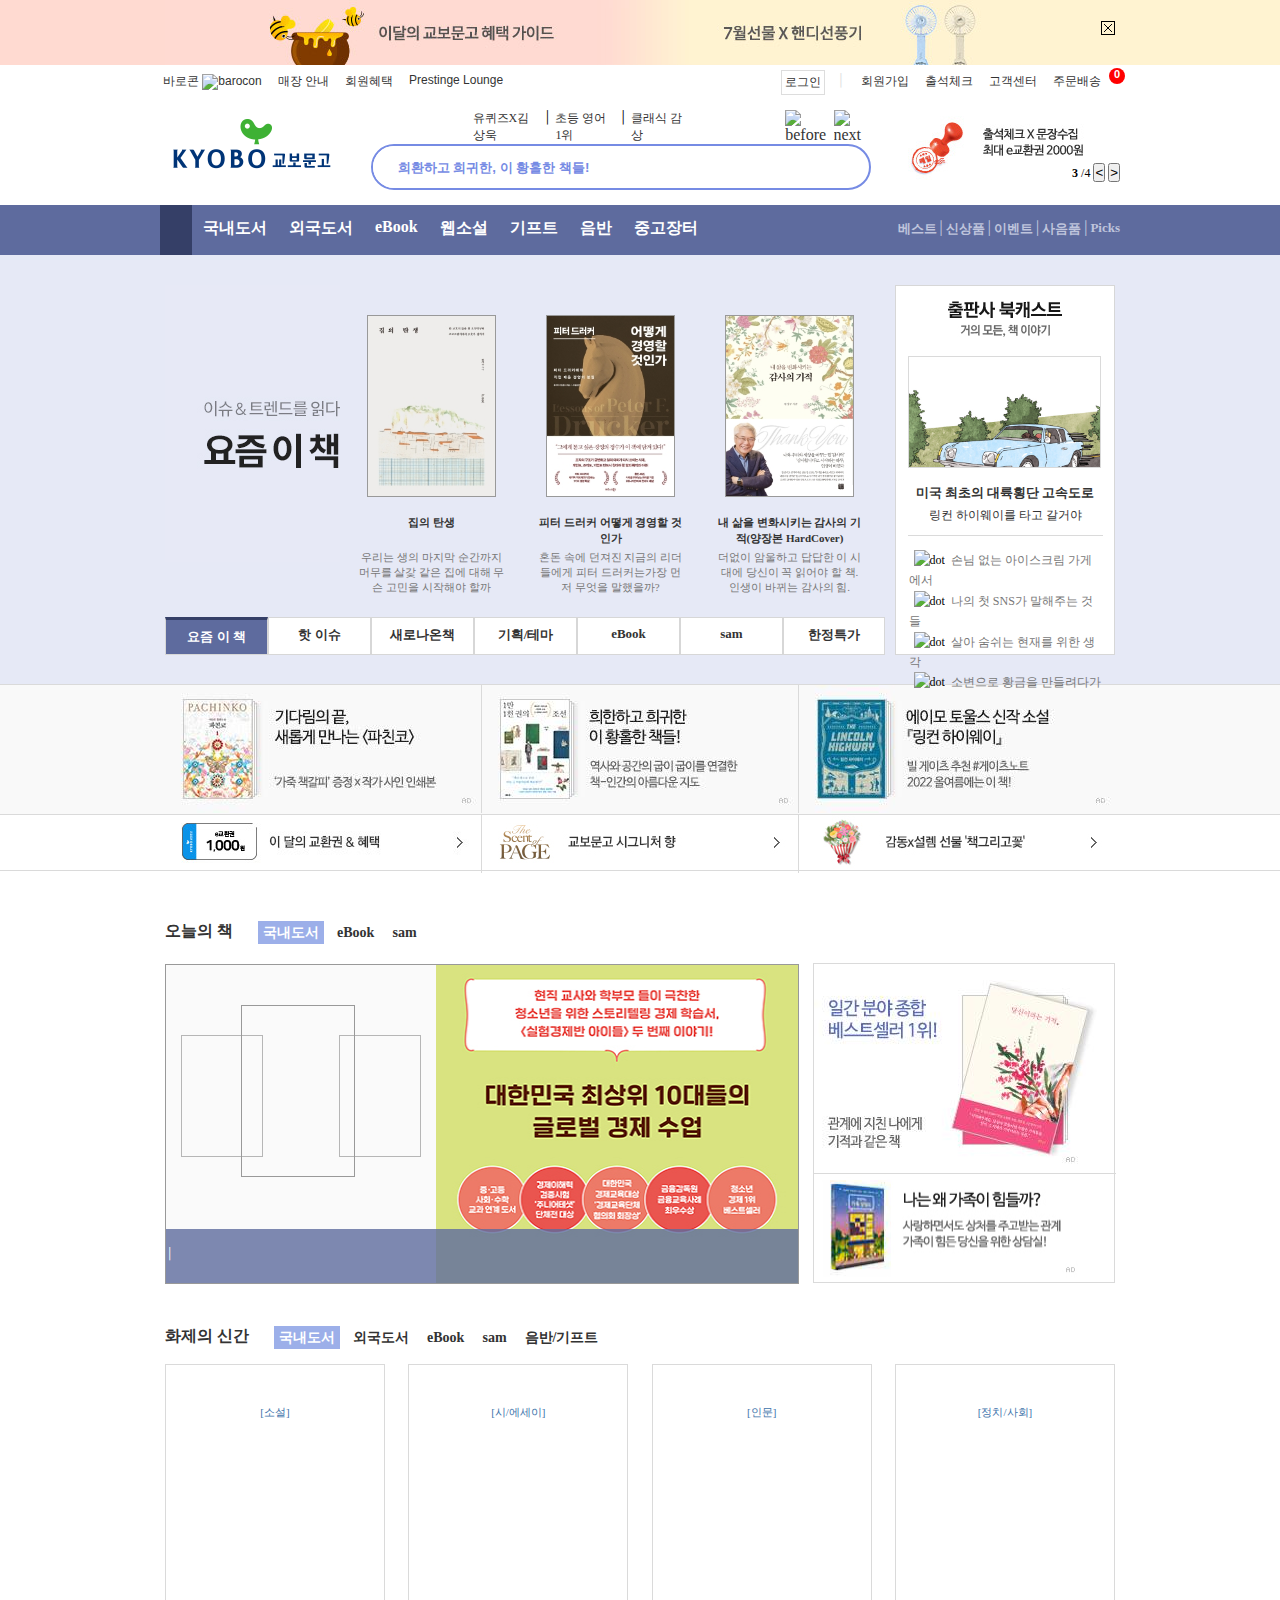
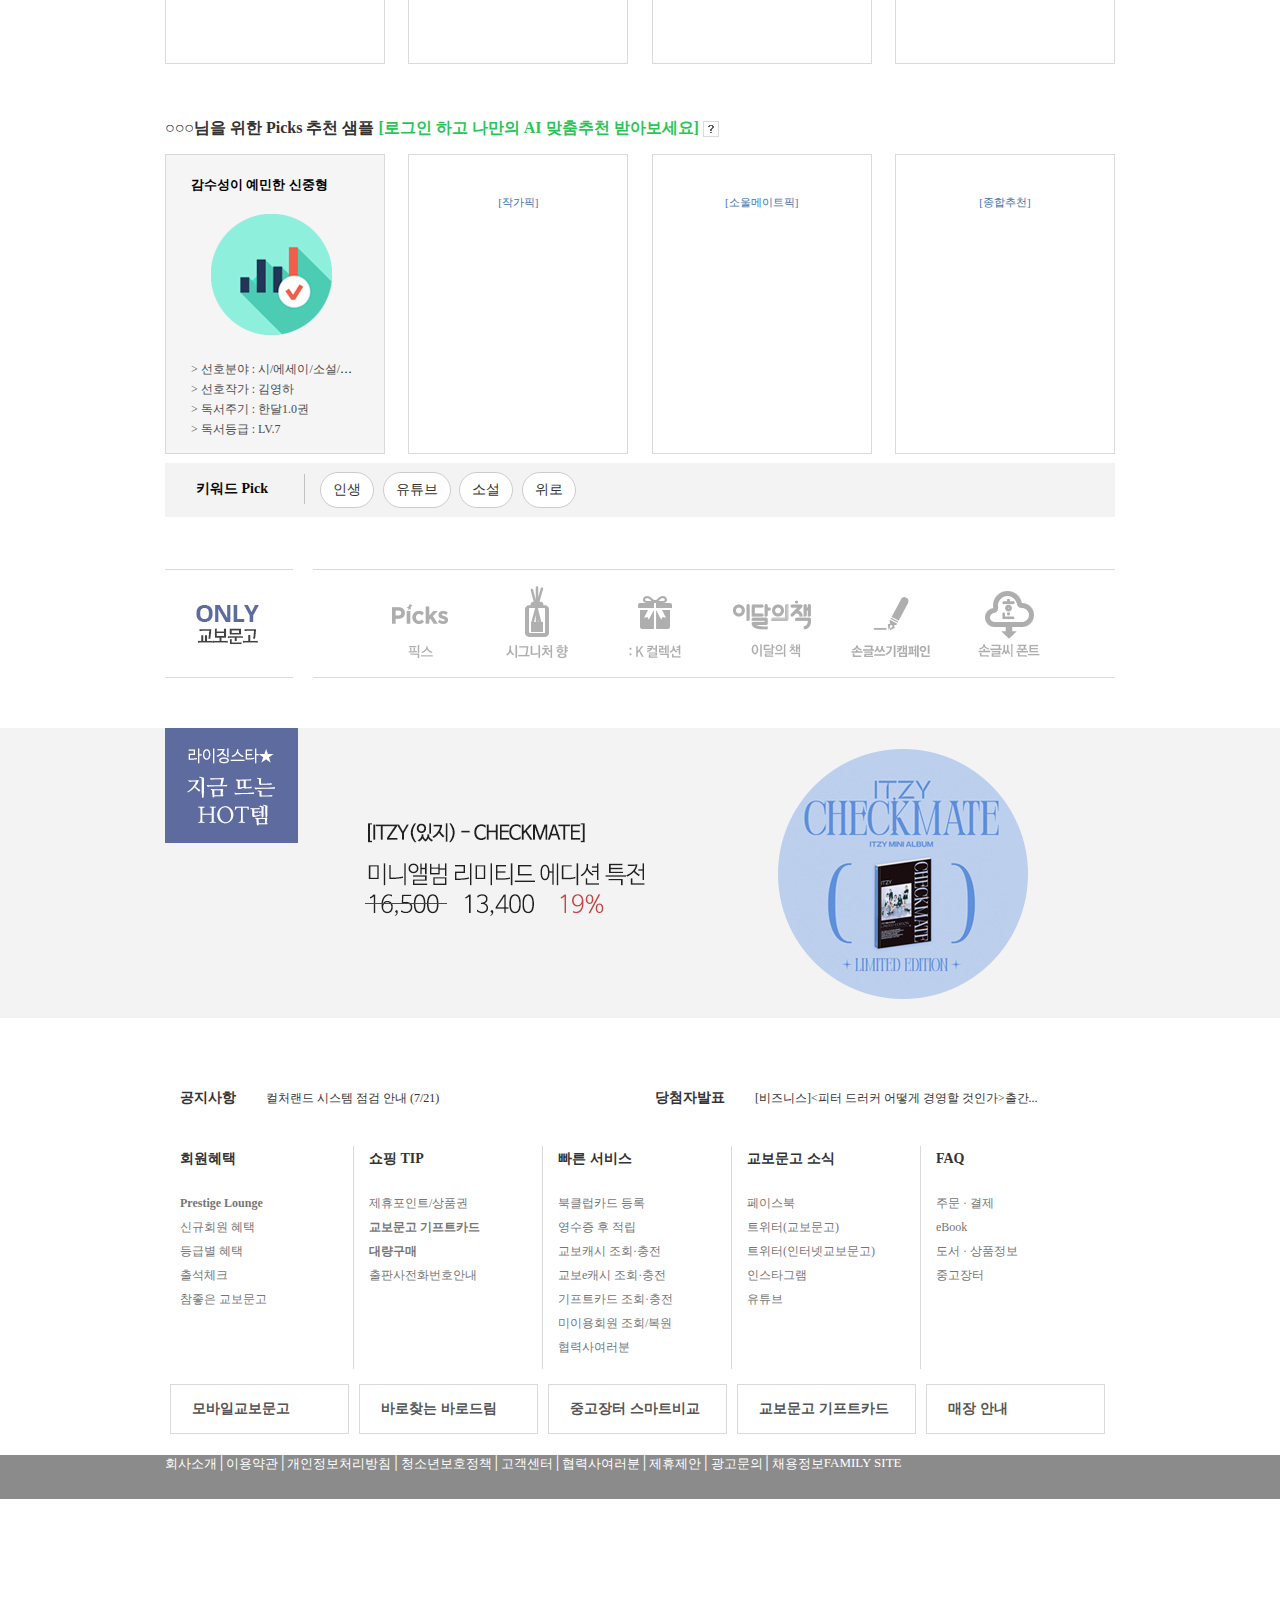
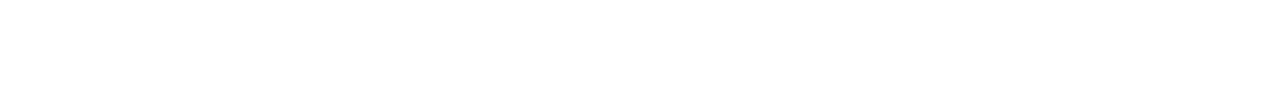
==== index.html @ eb82c607 "project05" ====
<!DOCTYPE html>
<html lang="ko">
<head>
    <meta charset="UTF-8">
    <meta http-equiv="X-UA-Compatible" content="IE=edge">
    <meta name="viewport" content="width=device-width, initial-scale=1.0">
    <title>교보문고</title>

    <link href="img/CI_wordmark.green.png" rel="shortcut icon" type="image/x-icon">
    <link rel="stylesheet" href="https://use.fontawesome.com/releases/v6.0.0/css/all.css">
    <link rel="stylesheet" href="css/index.css">
</head>

<body>
    <!-- header&nav -->
    <header>
        <div class="advertisement">
            <div class="banner">
                <img src="img/bnD_top1.jpg" alt="배너">
                <div class="close">
                    <img src="img/btn_close.gif" alt="close">
                </div>
            </div>
            <div class="banner_color"></div>
        </div>

        <div class="top_head">
            <div class="top">
                <div class="nav">
                    <div class="nav_left">
                        <ul>
                            <li><a href="#">바로콘 <img src="http://image.kyobobook.co.kr/ink/images/gnb/icon_off2.gif" alt="barocon"></a></li>
                            <li><a href="#">매장 안내 <i class="fa-solid fa-angle-down"></i></a></li>
                            <li><a href="#">회원혜택 <i class="fa-solid fa-angle-down"></i></a></li>
                            <li><a href="#">Prestinge Lounge</a></li>
                        </ul>
                    </div>
                    <div class="nav_right">
                        <ul>
                            <li class="login"><a href="#">로그인</a></li>
                            <li class="line">│</li>
                            <li class="nav_hover"><a href="#">회원가입</a></li>
                            <li class="nav_hover"><a href="#">출석체크</a></li>
                            <li class="nav_hover"><a href="#">고객센터</a></li>
                            <li class="nav_hover"><a href="#">주문배송</a></li>
                            <li><a href="#"><i class="fa-solid fa-cart-shopping"></i><span class="count">0</span></a></li>
                        </ul>
                    </div>
                </div>

                <div class="logo_main">
                    <div class="logo">
                        <a href="#"><img src="img/CI_signature.logo.png" alt="logo"></a>
                    </div>

                    <div class="search">
                        <div class="wordlist">
                            <ul>
                                <li class="hover_a"><a href="#">유퀴즈X김상욱</a></li>
                                <li>│</li>
                                <li class="hover_a"><a href="#">초등 영어 1위</a></li>
                                <li>│</li>
                                <li class="hover_a"><a href="#">클래식 감상</a></li>
                            </ul>
                            <a href="#" class="bt_margin"><img src="http://image.kyobobook.co.kr/ink/images/welcome/btn_left.gif" alt="before"></a>
                            <a href="#"><img src="http://image.kyobobook.co.kr/ink/images/welcome/btn_right.gif" alt="next"></a>
                        </div>

                        <div class="searchbar">
                            <input type="text"  placeholder="희환하고 희귀한, 이 황홀한 책들!">
                            <a href="#"><i class="fa-solid fa-magnifying-glass"></i></a>
                        </div>
                    </div>

                    <div class="ad">
                        <div class="ad_banner">
                        <a href="#"><img src="img/bnD_w03.jpg" alt="banner"></a>
                        </div>
                        <div class="list_button">
                            <span class="page">
                                <strong class="current">3</strong>
                                /4
                            </span>
                            <button type="button" class="btn_prev">&lt;</button>
                            <button type="button" class="btn_next">&gt;</button>
                        </div>
                    </div>
                </div>
            </div>
        </div>

        <div class="main_list">
            <div class="container">
                <ul class="item1">
                    <li><i class="fa-solid fa-bars"></i></li>
                    <li><a href="#">국내도서</a></li>
                    <li><a href="#">외국도서</a></li>
                    <li class="ebook"><a href="#">eBook</a> <i class="fa-solid fa-angle-down"></i></li>
                    <li><a href="#">웹소설</a></li>
                    <li class="gift"><a href="#">기프트</a> <i class="fa-solid fa-angle-down"></i></li>
                    <li class="album"><a href="#">음반</a> <i class="fa-solid fa-angle-down"></i></li>
                    <li><a href="#">중고장터</a></li>
                    <li class="plus"><i class="fa-regular fa-square-plus"></i></li>
                </ul>

                <ul class="item2">
                    <li class="underline"><a href="#">베스트</a></li>
                    <li>│</li>
                    <li  class="underline"><a href="#">신상품</a></li>
                    <li>│</li>
                    <li  class="underline"><a href="#">이벤트</a></li>
                    <li>│</li>
                    <li  class="underline"><a href="#">사음품</a></li>
                    <li>│</li>
                    <li  class="underline"><a href="#">Picks</a></li>
                </ul>
            </div>
        </div>
    </header>




    <!-- bg_wellcome_1 -->
    <div class="bg_wellcome_1">
        <div class="content_top">
            <div class="mainEvent1">
                <a href="#" class="title_text"><img src="img/bnL_39.jpg" alt="title"></a>
                <a href="#" class="link_book">
                    <img src="img/l9791190920216.jpg" alt="book">
                    <strong>집의 탄생</strong>
                    <span>우리는 생의 마지막 순간까지 머무를 살갗 같은 집에 대해 무슨 고민을 시작해야 할까</span>
                </a>
                <a href="#" class="link_book">
                    <img src="img/l9791162542842.jpg" alt="book">
                    <strong>피터 드러커 어떻게 경영할 것인가</strong>
                    <span>혼돈 속에 던져진 지금의 리더들에게 피터 드러커는가장 먼저 무엇을 말했을까?</span>
                </a>
                <a href="#" class="link_book">
                    <img src="img/l9791191669299.jpg" alt="book">
                    <strong>내 삶을 변화시키는 감사의 기적(양장본 HardCover)</strong>
                    <span>더없이 암울하고 답답한 이 시대에 당신이 꼭 읽어야 할 책. 인생이 바뀌는 감사의 힘.</span>
                </a>
            </div>

            <ul class="category">
                <li><a href="#">요즘 이 책</a></li>
                <li><a href="#">핫 이슈</a></li>
                <li><a href="#">새로나온책</a></li>
                <li><a href="#">기획/테마</a></li>
                <li><a href="#">eBook</a></li>
                <li><a href="#">sam</a></li>
                <li><a href="#">한정특가</a></li>
            </ul>

            <div class="bookcast">
                <h2>
                    <a href="#"><img src="img/title_bookcast.gif" alt="bookcast"></a>
                </h2>
                <div class="box1">
                    <div class="imgbox">
                        <a href="#"><img src="img/bn_10.jpg" alt="book" class="carimg"></a>
                    </div>
                    <div class="title"><a href="#">미국 최초의 대륙횡단 고속도로</a></div>
                    <div class="summary"><a href="#">링컨 하이웨이를 타고 갈거야</a></div>
                </div>
                <ul class="bookcast_list">
                    <li><img src="http://image.kyobobook.co.kr/ink/images/common/bul_square_small.gif" alt="dot"><a href="#">손님 없는 아이스크림 가게에서</a></li>
                    <li><img src="http://image.kyobobook.co.kr/ink/images/common/bul_square_small.gif" alt="dot"><a href="#">나의 첫 SNS가 말해주는 것들</a></li>
                    <li><img src="http://image.kyobobook.co.kr/ink/images/common/bul_square_small.gif" alt="dot"><a href="#">살아 숨쉬는 현재를 위한 생각</a></li>
                    <li><img src="http://image.kyobobook.co.kr/ink/images/common/bul_square_small.gif" alt="dot"><a href="#">소변으로 황금을 만들려다가</a></li>
                </ul>
            </div>
        </div>
    </div>



    
    <!-- bg_wellcome_2 -->
    <div class="bg_wellcome_2">
        <div class="adlist">
            <div class="ad_wellcome01">
                <a href="#"><img src="img/kyobo_welcome_lefttop.jpg" alt="ad"></a>
            </div>
            <div class="ad_wellcome01">
                <a href="#"><img src="img/WM_1.jpg" alt="ad"></a>
            </div>
            <div class="ad_wellcome01">
                <a href="#"><img src="img/w01.jpg" alt="ad"></a>
            </div>
        </div>
    </div>




    <!-- bg_wellcome_3 -->
    <div class="bg_wellcome_3">
        <div class="bnlist">
            <div class="ad_wellcome02">
                <a href="#"><img src="img/bnO_02.jpg" alt="bn"></a>
            </div>
            <div class="ad_wellcome02">
                <a href="#"><img src="img/bnK_w02.jpg" alt="bn"></a>
            </div>
            <div class="ad_wellcome02">
                <a href="#"><img src="img/bnG_w02.jpg" alt="bn"></a>
            </div>
        </div>
    </div>




    <!-- bg_wellcome_4 -->
    <div class="bg_wellcome_4">
        <div class="main_both">
            <div class="box_wellcome_kyobo">
                <h2><a href="#">오늘의 책</a></h2>
                <div class="mini">
                    <a href="#"><h3>국내도서</h3></a>
                    <a href="#"><h3>eBook</h3></a>
                    <a href="#"><h3>sam</h3></a>
                </div>
                <div class="section_first">
                    <div class="change">
                        <div class="change_book">
                            <ul class="tap_wellcome_kyobo">
                                <li class="book_1"></li>
                                <li class="book_2"></li>
                                <li class="book_3"></li>
                            </ul>
                        </div>

                        <div class="card_news">
                            <ul class="card_ad">
                                <li><img src="img/9791187512691_1.jpg" alt="card"></li>
                                <li><img src="img/9791187512691_2.jpg" alt="card"></li>
                                <li><img src="img/9791187512691_3.jpg" alt="card"></li>
                                <li><img src="img/9791187512691_4.jpg" alt="card"></li>
                                <li><img src="img/9791187512691_5.jpg" alt="card"></li>
                                <li><img src="img/9791187512691_6.jpg" alt="card"></li>
                            </ul>
                        </div>

                        <div class="change_title">
                            <div class="card_news_title">
                                <a href="#" class="ajax_title"></a>
                            </div>
                            <div class="card_news_author">
                                <span class="cn_author"></span>
                                <span>│</span>
                                <span class="cn_publisher"></span>
                            </div>
                        </div>
                    </div>
                </div>
            </div>
    
            <div class="best_ad">
                <div class="day_ad">
                    <div class="day_ad_top">
                        <a href="#"><img src="img/kb_bigwide.jpg" alt="ad"></a>
                    </div>
                    <div class="day_ad_bottom">
                        <a href="#"><img src="img/e07086.jpg" alt="ad"></a>
                    </div>
                </div>
            </div>
        </div>
    </div>




    <!-- bg_wellcome_5 -->
    <div class="bg_wellcome_5">
        <div class="sub_both">
            <div class="box_kyobo">
                <h2><a href="#">화제의 신간</a></h2>
                <div class="mini_kb">
                    <a href="#"><h3>국내도서</h3></a>
                    <a href="#"><h3>외국도서</h3></a>
                    <a href="#"><h3>eBook</h3></a>
                    <a href="#"><h3>sam</h3></a>
                    <a href="#"><h3>음반/기프트</h3></a>
                </div>
                <div class="new_book_kblist1">
                    <div class="kblist">
                        <a href="#" class="new_book_box1"></a>
                        <p class="group">[소설]</p>
                        <h4 class="kblist_title1"></h4>
                    </div>
                    <div class="kblist">
                        <a href="#" class="new_book_box2"></a>
                        <p class="group">[시/에세이]</p>
                        <h4 class="kblist_title2"></h4>
                    </div>
                    <div class="kblist">
                        <a href="#" class="new_book_box3"></a>
                        <p class="group">[인문]</p>
                        <h4 class="kblist_title3"></h4>
                    </div>
                    <div class="kblist">
                        <a href="#" class="new_book_box4"></a>
                        <p class="group">[정치/사회]</p>
                        <h4 class="kblist_title4"></h4>
                    </div>
                </div>
            </div>
        </div>
    </div>




    <!-- bg_wellcome_6 -->
    <div class="bg_wellcome_6">
        <div class="recommend_middle">
            <div class="recommend_box">
                <h2>
                    <a href="#">○○○님을 위한 Picks 추천 샘플</a>
                    <span>[로그인 하고 나만의 AI 맞춤추천 받아보세요]</span>
                    <a href="#"><img src="img/btn_question.gif" alt="question"></a>
                </h2>
                <div class="sample_kyobo">
                    <div class="not_sample">
                        <div class="my_pick">
                            <strong>감수성이 예민한 신중형</strong>
                            <img src="img/bg_picks.png" alt="bg">
                            <ul>
                                <li><a href="#">&gt; 선호분야 : 시/에세이/소설/인문</a></li>
                                <li><a href="#">&gt; 선호작가 : 김영하</a></li>
                                <li><a href="#">&gt; 독서주기 : 한달1.0권</a></li>
                                <li><a href="#">&gt; 독서등급 : LV.7</a></li>
                            </ul>
                        </div>
                    </div>
                    <div class="sample">
                        <a href="#" class="sample_box1"></a>
                        <p class="group">[작가픽]</p>
                        <h4 class="splist_title1"></h4>
                    </div>
                    <div class="sample">
                        <a href="#" class="sample_box2"></a>
                        <p class="group">[소울메이트픽]</p>
                        <h4 class="splist_title2"></h4>
                    </div>
                    <div class="sample">
                        <a href="#" class="sample_box3"></a>
                        <p class="group">[종합추천]</p>
                        <h4 class="splist_title3"></h4>
                    </div>
                </div>
                <div class="keyword">
                    <strong>키워드 Pick</strong>
                    <div class="book_keyword">
                        <a href="#">인생</a>
                        <a href="#">유튜브</a>
                        <a href="#">소설</a>
                        <a href="#">위로</a>
                    </div>
                </div>
            </div>
        </div>
    </div>




    <!-- bg_wellcome_7 -->
    <div class="bg_wellcome_7">
        <div class="only_box">
            <h2 class="box_title">
                <img src="img/title_only_kyobo.gif" alt="only_kyobo">
            </h2>
            <div class="only_content">
                <ul class="only_list">
                    <li><a href="#"><img src="img/icon_only_19.gif" alt="picks"></a></li>
                    <li><a href="#"><img src="img/icon_only_21.gif" alt="signature"></a></li>
                    <li><a href="#"><img src="img/icon_only_1.gif" alt="collection"></a></li>
                    <li><a href="#"><img src="img/icon_only_22.gif" alt="month"></a></li>
                    <li><a href="#"><img src="img/icon_only_28.gif" alt="handwrite"></a></li>
                    <li><a href="#"><img src="img/icon_only_27.gif" alt="font"></a></li>
                </ul>
                <button type="button" class="only_btn_prev"></button>
                <button type="button" class="only_btn_next"></button>
            </div>
        </div>
    </div>




    <!-- bg_wellcome_8 -->
    <div class="bg_wellcome_8">
        <div class="rising_box">
            <h2 class="rising_title">
                <img src="img/title_hot_zone.gif" alt="">
            </h2>
            <div class="rising_kyobo">
                <div class="tap_list">
                    <a href="#"></a>
                    <a href="#"></a>
                    <a href="#"></a>
                    <a href="#"></a>
                </div>
                <ul class="rising_list">
                    <li><a href="#"><img src="img/bnYN_rs02.jpg" alt="album"></a></li>
                    <li style="display:none"><a href="#"><img src="img/bnYN_rs03.jpg" alt="album"></a></li>
                    <li style="display:none"><a href="#"><img src="img/bnYN_rs02 (1).jpg" alt="album"></a></li>
                    <li style="display:none"><a href="#"><img src="img/bnYN_rs01.jpg" alt="album"></a></li>
                </ul>
                <button type="button" class="rising_btn_prev"></button>
                <button type="button" class="rising_btn_next"></button>
            </div>
        </div>
    </div>




    <!-- bg_wellcome_15 -->
    <div class="bg_wellcome_15">
        <div class="notice_kyobo">
            <div class="box_notice">
                <h2><a href="#">공지사항</a></h2>
                <ul class="notice">
                    <li><a href="#">컬처랜드 시스템 점검 안내 (7/21)</a></li>
                    <li style="display:none;"><a href="#">교보북클럽 회원 개인정보 이용내역 안내</a></li>
                    <li style="display:none;"><a href="#">서비스 종료 및 변경 안내</a></li>
                </ul>
            </div>
            <div class="box_notice">
                <h2><a href="#">당첨자발표</a></h2>
                <ul class="notice">
                    <li><a href="#">[비즈니스]<피터 드러커 어떻게 경영할 것인가>출간...</a></li>
                    <li style="display:none;"><a href="#">교보북클럽 회원 개인정보 이용내역 안내</a></li>
                    <li style="display:none;"><a href="#">서비스 종료 및 변경 안내</a></li>
                </ul>
            </div>

            <div class="box_content">
                <h2><a href="#">회원혜택</a></h2>           
                <ul class="notice_list">
                    <li><a href="#"><strong>Prestige Lounge</strong></a></li>
                    <li><a href="#">신규회원 혜택</a></li>
                    <li><a href="#">등급별 혜택</a></li>
                    <li><a href="#">출석체크</a></li>
                    <li><a href="#">참좋은 교보문고</a></li>
                </ul>
            </div>
            <div class="box_content">
                <h2><a href="#">쇼핑 TIP</a></h2>           
                <ul class="notice_list">
                    <li><a href="#">제휴포인트/상품권</a></li>
                    <li><a href="#"><strong>교보문고 기프트카드</strong></a></li>
                    <li><a href="#"><strong>대량구매</strong></a></li>
                    <li><a href="#">출판사전화번호안내</a></li>
                </ul>
            </div>
            <div class="box_content">
                <h2><a href="#">빠른 서비스</a></h2>           
                <ul class="notice_list">
                    <li><a href="#">북클럽카드 등록</a></li>
                    <li><a href="#">영수증 후 적립</a></li>
                    <li><a href="#">교보캐시 조회·충전</a></li>
                    <li><a href="#">교보e캐시 조회·충전</a></li>
                    <li><a href="#">기프트카드 조회·충전</a></li>
                    <li><a href="#">미이용회원 조회/복원</a></li>
                    <li><a href="#">협력사여러분</a></li>
                </ul>
            </div>
            <div class="box_content">
                <h2><a href="#">교보문고 소식</a></h2>           
                <ul class="notice_list">
                    <li><a href="#">페이스북</a></li>
                    <li><a href="#">트위터(교보문고)</a></li>
                    <li><a href="#">트위터(인터넷교보문고)</a></li>
                    <li><a href="#">인스타그램</a></li>
                    <li><a href="#">유튜브</a></li>
                </ul>
            </div>
            <div class="box_content">
                <h2><a href="#">FAQ</a></h2>           
                <ul class="notice_list">
                    <li><a href="#">주문 · 결제</a></li>
                    <li><a href="#">eBook</a></li>
                    <li><a href="#">도서 · 상품정보</a></li>
                    <li><a href="#">중고장터</a></li>
                </ul>
            </div>

            <div class="notice_link">
                <ul class="box_link">
                    <li><a href="#">모바일교보문고</a></li>
                    <li><a href="#">바로찾는 바로드림</a></li>
                    <li><a href="#">중고장터 스마트비교</a></li>
                    <li><a href="#">교보문고 기프트카드</a></li>
                    <li><a href="#">매장 안내</a></li>
                </ul>
            </div>
        </div>
    </div>




    <!-- footer -->
    <div class="footer">
        <div class="foot_list">
            <div class="ft_content">
                <ul class="ft_list">
                    <li class="ft_hover"><a href="#">회사소개</a></li>
                    <li>│</li>
                    <li class="ft_hover"><a href="#">이용약관</a></li>
                    <li>│</li>
                    <li class="ft_hover ft_under"><a href="#">개인정보처리방침</a></li>
                    <li>│</li>
                    <li class="ft_hover"><a href="#">청소년보호정책</a></li>
                    <li>│</li>
                    <li class="ft_hover"><a href="#">고객센터</a></li>
                    <li>│</li>
                    <li class="ft_hover"><a href="#">협력사여러분</a></li>
                    <li>│</li>
                    <li class="ft_hover"><a href="#">제휴제안</a></li>
                    <li>│</li>
                    <li class="ft_hover"><a href="#">광고문의</a></li>
                    <li>│</li>
                    <li class="ft_hover ft_bg"><a href="#">채용정보</a></li>
                    <li><a href="#">FAMILY SITE</a></li>
                </ul>
            </div>

            <div class="foot_content"></div>
        </div>
    </div>

    <script src="https://ajax.aspnetcdn.com/ajax/jQuery/jquery-3.6.0.min.js"></script>
    <script src="js/ajax.js"></script>
    <script src="js/index.js"></script>
</body>
</html>
---- css/index.css ----
* {
  margin: 0;
  padding: 0;
  box-sizing: border-box;
}

ol, ul, li {
  list-style-type: none;
}

a {
  text-decoration: none;
  color: #333;
}

.advertisement {
  width: 100%;
  height: 65px;
  background-color: rgb(255, 218, 209);
  position: relative;
}
.advertisement .banner {
  width: 950px;
  margin: 0 auto;
  position: relative;
  z-index: 2;
}
.advertisement .banner .close {
  display: inline;
  position: absolute;
  top: 30%;
  right: 0;
  z-index: 3;
  cursor: pointer;
}
.advertisement .banner_color {
  width: 50%;
  height: 65px;
  background-color: rgb(255, 243, 209);
  position: absolute;
  top: 0;
  right: 0;
}

.top_head {
  width: 100%;
  height: 140px;
}
.top_head .top {
  width: 960px;
  height: 140px;
  margin: 0 auto;
}
.top_head .top .nav {
  height: 30px;
  padding-top: 5px;
  font-size: 12px;
  font-family: dotum, sans-serif;
}
.top_head .top .nav .nav_left ul {
  float: left;
}
.top_head .top .nav .nav_left ul li {
  float: left;
  padding: 3px;
  margin-right: 10px;
}
.top_head .top .nav .nav_right ul {
  float: right;
}
.top_head .top .nav .nav_right ul li {
  float: left;
  padding: 3px;
  margin-left: 10px;
  position: relative;
}
.top_head .top .nav .nav_right ul li i {
  font-size: 16px;
}
.top_head .top .nav .nav_right ul li .count {
  background-color: red;
  display: inline-block;
  text-align: center;
  color: #fff;
  width: 16px;
  height: 16px;
  position: absolute;
  top: -2px;
  right: -5px;
  border-radius: 50%;
  font-weight: bold;
  font-size: 11px;
}
.top_head .top .nav .nav_right ul .nav_hover:hover a {
  color: #3c5fdf;
  text-decoration: underline;
}
.top_head .top .nav .nav_right ul .login {
  border: 1px solid #ddd;
}
.top_head .top .nav .nav_right ul .line {
  color: #ddd;
}
.top_head .top .logo_main {
  display: flex;
  align-items: center;
  justify-content: space-between;
  margin-top: 15px;
}
.top_head .top .logo_main .search .wordlist {
  width: 500px;
  display: flex;
}
.top_head .top .logo_main .search .wordlist ul {
  display: flex;
  margin-left: 100px;
  font-size: 12px;
}
.top_head .top .logo_main .search .wordlist ul li {
  margin: 0 2px;
}
.top_head .top .logo_main .search .wordlist ul .hover_a:hover a {
  color: #3c5fdf;
  text-decoration: underline;
}
.top_head .top .logo_main .search .wordlist .bt_margin {
  margin-left: 100px;
}
.top_head .top .logo_main .search .searchbar {
  width: 500px;
  background-color: #fff;
  border: 2px solid rgb(118, 139, 228);
  border-radius: 30px;
  overflow: hidden;
}
.top_head .top .logo_main .search .searchbar input {
  border: none;
  width: 450px;
  height: 42px;
  padding: 10px 10px 10px 25px;
}
.top_head .top .logo_main .search .searchbar input::-moz-placeholder {
  color: rgb(118, 139, 228);
  font-weight: bold;
}
.top_head .top .logo_main .search .searchbar input:-ms-input-placeholder {
  color: rgb(118, 139, 228);
  font-weight: bold;
}
.top_head .top .logo_main .search .searchbar input::placeholder {
  color: rgb(118, 139, 228);
  font-weight: bold;
}
.top_head .top .logo_main .search .searchbar input:focus {
  outline: none;
}
.top_head .top .logo_main .search .searchbar i {
  color: rgb(118, 139, 228);
  font-size: 18px;
}
.top_head .top .ad {
  position: relative;
}
.top_head .top .ad .list_button {
  font-size: 12px;
  position: absolute;
  bottom: 2px;
  right: 0;
}

.main_list {
  width: 100%;
  height: 50px;
  background-color: #5e6b9e;
}
.main_list .container {
  width: 960px;
  height: 50px;
  margin: 0 auto;
  display: flex;
  justify-content: space-between;
}
.main_list .container .item1 {
  color: #bfc4dc;
}
.main_list .container .item1 a {
  color: #fff;
  font-weight: bold;
}
.main_list .container .item1 li {
  padding-top: 13px;
  padding-left: 11px;
  padding-bottom: 13px;
  padding-right: 11px;
  height: 50px;
  float: left;
}
.main_list .container .item1 li:nth-of-type(1) {
  background-color: #353f67;
  color: #fff;
  cursor: pointer;
  font-size: 22px;
  padding-top: 9px;
  padding-left: 16px;
  padding-right: 16px;
}
.main_list .container .item1 li:nth-of-type(9) {
  font-size: 22px;
  cursor: pointer;
  padding-top: 9px;
  padding-left: 18px;
  padding-right: 40px;
}
.main_list .container .item1 .ebook:hover {
  background-color: #fff;
  color: #353f67;
  border: 1px solid #5e6b9e;
  cursor: pointer;
}
.main_list .container .item1 .ebook:hover i {
  transform: rotate(180deg);
}
.main_list .container .item1 .ebook:hover a {
  color: #353f67;
}
.main_list .container .item1 .gift:hover {
  background-color: #fff;
  color: #353f67;
  border: 1px solid #5e6b9e;
  cursor: pointer;
}
.main_list .container .item1 .gift:hover i {
  transform: rotate(180deg);
}
.main_list .container .item1 .gift:hover a {
  color: #353f67;
}
.main_list .container .item1 .album:hover {
  background-color: #fff;
  color: #353f67;
  border: 1px solid #5e6b9e;
  cursor: pointer;
}
.main_list .container .item1 .album:hover i {
  transform: rotate(180deg);
}
.main_list .container .item1 .album:hover a {
  color: #353f67;
}
.main_list .container .item1 .plus:hover {
  background-color: #fff;
  color: #353f67;
  border: 1px solid #5e6b9e;
  cursor: pointer;
}
.main_list .container .item2 {
  color: #bfc4dc;
  font-size: 13px;
  font-weight: bold;
}
.main_list .container .item2 a {
  color: #bfc4dc;
}
.main_list .container .item2 li {
  float: left;
  padding-top: 15px;
}
.main_list .container .item2 .underline:hover a {
  color: #fff;
  text-decoration: underline;
}

.bg_wellcome_1 {
  width: 100%;
  height: 430px;
  background-color: rgb(230, 233, 246);
  padding: 30px;
  border-bottom: 1px solid #dadada;
}
.bg_wellcome_1 .content_top {
  width: 950px;
  height: 370px;
  position: relative;
  margin: 0 auto;
}
.bg_wellcome_1 .content_top .mainEvent1 {
  width: 720px;
  height: 300px;
}
.bg_wellcome_1 .content_top .mainEvent1 .title_text img {
  vertical-align: top;
}
.bg_wellcome_1 .content_top .mainEvent1 .link_book {
  display: inline-block;
  width: 175px;
  height: 310px;
  text-align: center;
  padding: 30px 12px 0;
}
.bg_wellcome_1 .content_top .mainEvent1 .link_book img {
  width: 129px;
  height: 182px;
  border: 1px solid #999;
}
.bg_wellcome_1 .content_top .mainEvent1 .link_book strong {
  display: block;
  font-size: 11px;
  line-height: 16px;
  height: 32px;
  margin-top: 13px;
}
.bg_wellcome_1 .content_top .mainEvent1 .link_book span {
  display: block;
  font-size: 11px;
  color: #777;
  margin-top: 4px;
}
.bg_wellcome_1 .content_top .mainEvent1 .link_book:hover {
  background-color: rgba(0, 0, 0, 0.05);
}
.bg_wellcome_1 .content_top .category {
  width: 720px;
  height: 38px;
  position: absolute;
  bottom: 0;
  font-size: 13px;
  font-weight: bold;
  cursor: pointer;
  background-color: #fff;
}
.bg_wellcome_1 .content_top .category li {
  float: left;
  width: 103px;
  height: 38px;
  text-align: center;
  padding-top: 8px;
  border: 1px solid #d7d7d7;
}
.bg_wellcome_1 .content_top .category li:nth-of-type(1) {
  background-color: #5e6b9e;
  border-top: 3px solid #353f67;
}
.bg_wellcome_1 .content_top .category li:nth-of-type(1) a {
  color: #fff;
}
.bg_wellcome_1 .content_top .category li:nth-of-type(7) {
  width: 102px;
}
.bg_wellcome_1 .content_top .bookcast {
  width: 220px;
  height: 370px;
  background-color: #fff;
  position: absolute;
  top: 0;
  right: 0;
  border: 1px solid #d7d7d7;
  text-align: center;
  padding-top: 15px;
}
.bg_wellcome_1 .content_top .bookcast h2 {
  margin-bottom: 13px;
}
.bg_wellcome_1 .content_top .bookcast .box1 {
  width: 195px;
  height: 180px;
  margin: 0 auto;
  margin-bottom: 14px;
  border-bottom: 1px solid #dadada;
}
.bg_wellcome_1 .content_top .bookcast .box1 .imgbox {
  width: 193px;
  height: 112px;
  overflow: hidden;
  border: 1px solid #dadada;
}
.bg_wellcome_1 .content_top .bookcast .box1 .imgbox img {
  width: 193px;
  margin-top: -38px;
  transition: transform 0.3s linear;
}
.bg_wellcome_1 .content_top .bookcast .box1 .title {
  font-size: 13px;
  font-weight: bold;
  margin-top: 16px;
}
.bg_wellcome_1 .content_top .bookcast .box1 .summary {
  font-size: 12px;
  margin-top: 5px;
  color: #777;
}
.bg_wellcome_1 .content_top .bookcast .box1:hover .carimg {
  transform: scale(1.05);
}
.bg_wellcome_1 .content_top .bookcast .box1:hover .title a {
  text-decoration: underline;
}
.bg_wellcome_1 .content_top .bookcast .bookcast_list {
  font-size: 12px;
  text-align: left;
  width: 193px;
  margin: 0 auto;
}
.bg_wellcome_1 .content_top .bookcast .bookcast_list li {
  line-height: 1.7em;
}
.bg_wellcome_1 .content_top .bookcast .bookcast_list li img {
  margin-right: 6px;
  margin-left: 5px;
}
.bg_wellcome_1 .content_top .bookcast .bookcast_list li a {
  color: #777;
}
.bg_wellcome_1 .content_top .bookcast .bookcast_list li:hover a {
  text-decoration: underline;
}

.bg_wellcome_2 {
  width: 100%;
  height: 130px;
  background-color: #f9f9f9;
  border-bottom: 1px solid #dadada;
}
.bg_wellcome_2 .adlist {
  width: 950px;
  margin: 0 auto;
}
.bg_wellcome_2 .adlist .ad_wellcome01 {
  float: left;
  width: 316px;
  height: 128px;
}
.bg_wellcome_2 .adlist .ad_wellcome01:nth-of-type(2) {
  border-left: 1px solid #dadada;
  border-right: 1px solid #dadada;
  width: 318px;
}

.bg_wellcome_3 {
  width: 100%;
  height: 56px;
  border-bottom: 1px solid #dadada;
}
.bg_wellcome_3 .bnlist {
  width: 950px;
  margin: 0 auto;
}
.bg_wellcome_3 .bnlist .ad_wellcome02 {
  float: left;
}
.bg_wellcome_3 .bnlist .ad_wellcome02:nth-of-type(2) {
  border-left: 1px solid #dadada;
  border-right: 1px solid #dadada;
  width: 318px;
}

.bg_wellcome_4 {
  width: 100%;
}
.bg_wellcome_4 .main_both {
  width: 950px;
  margin: 0 auto;
  position: relative;
}
.bg_wellcome_4 .main_both .box_wellcome_kyobo {
  width: 634px;
  height: 355px;
  margin-top: 50px;
}
.bg_wellcome_4 .main_both .box_wellcome_kyobo h2 {
  float: left;
  font-size: 16px;
  font-weight: bold;
  margin-right: 25px;
}
.bg_wellcome_4 .main_both .box_wellcome_kyobo h2:hover a {
  color: #3c5fdf;
  text-decoration: underline;
}
.bg_wellcome_4 .main_both .box_wellcome_kyobo .mini {
  font-size: 12px;
}
.bg_wellcome_4 .main_both .box_wellcome_kyobo .mini h3 {
  display: inline-block;
  padding: 2px 5px 2px;
  margin-right: 5px;
}
.bg_wellcome_4 .main_both .box_wellcome_kyobo .mini a:nth-of-type(1) h3 {
  background-color: #9cafe9;
  color: #fff;
}
.bg_wellcome_4 .main_both .box_wellcome_kyobo .mini h3:hover {
  background-color: #9cafe9;
  color: #fff;
}
.bg_wellcome_4 .main_both .box_wellcome_kyobo .section_first .change {
  margin-top: 20px;
  width: 634px;
  height: 320px;
  position: relative;
  display: flex;
  justify-content: space-between;
  border: 1px solid #999;
}
.bg_wellcome_4 .main_both .box_wellcome_kyobo .section_first .change .change_book {
  width: 270px;
  height: 318px;
  background-color: #FAFAFA;
  overflow: hidden;
  position: relative;
}
.bg_wellcome_4 .main_both .box_wellcome_kyobo .section_first .change .change_book .tap_wellcome_kyobo li {
  width: 114px;
  height: 172px;
  border: 1px solid #999;
  position: absolute;
  transition: all 0.2s linear;
}
.bg_wellcome_4 .main_both .box_wellcome_kyobo .section_first .change .change_book .tap_wellcome_kyobo li img {
  width: 112px;
  height: 170px;
}
.bg_wellcome_4 .main_both .box_wellcome_kyobo .section_first .change .change_book .tap_wellcome_kyobo .book_1 {
  z-index: 3;
  top: 40px;
  left: 75px;
}
.bg_wellcome_4 .main_both .box_wellcome_kyobo .section_first .change .change_book .tap_wellcome_kyobo .book_2 {
  width: 82px;
  height: 122px;
  opacity: 0.7;
  top: 70px;
  right: 15px;
}
.bg_wellcome_4 .main_both .box_wellcome_kyobo .section_first .change .change_book .tap_wellcome_kyobo .book_2 img {
  width: 80px;
  height: 120px;
}
.bg_wellcome_4 .main_both .box_wellcome_kyobo .section_first .change .change_book .tap_wellcome_kyobo .book_2:hover {
  opacity: 1;
  transform: translateX(1.7px);
}
.bg_wellcome_4 .main_both .box_wellcome_kyobo .section_first .change .change_book .tap_wellcome_kyobo .book_3 {
  width: 82px;
  height: 122px;
  opacity: 0.7;
  top: 70px;
  left: 15px;
}
.bg_wellcome_4 .main_both .box_wellcome_kyobo .section_first .change .change_book .tap_wellcome_kyobo .book_3 img {
  width: 80px;
  height: 120px;
}
.bg_wellcome_4 .main_both .box_wellcome_kyobo .section_first .change .change_book .tap_wellcome_kyobo .book_3:hover {
  opacity: 1;
  transform: translateX(-1.7px);
}
.bg_wellcome_4 .main_both .box_wellcome_kyobo .section_first .change .card_news {
  width: 362px;
  height: 318px;
  overflow: hidden;
}
.bg_wellcome_4 .main_both .box_wellcome_kyobo .section_first .change .card_news .card_ad {
  width: 2200px;
}
.bg_wellcome_4 .main_both .box_wellcome_kyobo .section_first .change .card_news .card_ad li {
  float: left;
}
.bg_wellcome_4 .main_both .box_wellcome_kyobo .section_first .change .card_news .card_ad li img {
  width: 362px;
  height: 318px;
}
.bg_wellcome_4 .main_both .box_wellcome_kyobo .section_first .change .change_title {
  width: 632px;
  height: 54px;
  background-color: rgba(94, 107, 158, 0.8);
  position: absolute;
  bottom: 0;
  color: #fff;
}
.bg_wellcome_4 .main_both .box_wellcome_kyobo .section_first .change .change_title .card_news_title {
  float: left;
  padding-top: 16px;
  padding-left: 12px;
  padding-right: 14px;
  font-size: 14px;
}
.bg_wellcome_4 .main_both .box_wellcome_kyobo .section_first .change .change_title .card_news_title a {
  color: #fff;
}
.bg_wellcome_4 .main_both .box_wellcome_kyobo .section_first .change .change_title .card_news_title a:hover {
  text-decoration: underline;
}
.bg_wellcome_4 .main_both .box_wellcome_kyobo .section_first .change .change_title .card_news_author {
  font-size: 11px;
  padding-top: 18px;
}
.bg_wellcome_4 .main_both .best_ad {
  width: 302px;
  height: 320px;
  border: 1px solid #dadada;
  position: absolute;
  top: 0;
  right: 0;
  margin-top: 42px;
}
.bg_wellcome_4 .main_both .best_ad .day_ad_top {
  width: 302px;
  height: 210px;
  border-bottom: 1px solid #dadada;
}
.bg_wellcome_4 .main_both .best_ad .day_ad_bottom {
  width: 302px;
  height: 110px;
}
.bg_wellcome_4 .main_both .best_ad .day_ad_bottom img {
  width: 268px;
  height: 108px;
}

.bg_wellcome_5 {
  width: 100%;
}
.bg_wellcome_5 .sub_both {
  width: 950px;
  margin: 50px auto 0;
}
.bg_wellcome_5 .sub_both .box_kyobo h2 {
  float: left;
  font-size: 16px;
  font-weight: bold;
  margin-right: 25px;
}
.bg_wellcome_5 .sub_both .box_kyobo h2:hover a {
  color: #3c5fdf;
  text-decoration: underline;
}
.bg_wellcome_5 .sub_both .box_kyobo .mini_kb {
  font-size: 12px;
}
.bg_wellcome_5 .sub_both .box_kyobo .mini_kb h3 {
  display: inline-block;
  padding: 2px 5px 2px;
  margin-right: 5px;
}
.bg_wellcome_5 .sub_both .box_kyobo .mini_kb a:nth-of-type(1) h3 {
  background-color: #9cafe9;
  color: #fff;
}
.bg_wellcome_5 .sub_both .box_kyobo .mini_kb h3:hover {
  background-color: #9cafe9;
  color: #fff;
}
.bg_wellcome_5 .sub_both .box_kyobo .new_book_kblist1 {
  width: 950px;
  height: 309px;
  display: flex;
  align-items: center;
  justify-content: space-between;
  margin-top: 10px;
}
.bg_wellcome_5 .sub_both .box_kyobo .new_book_kblist1 .kblist {
  width: 220px;
  height: 300px;
  border: 1px solid #dadada;
  padding: 30px 25px 0;
  text-align: center;
  transition: border-color 0.2s linear;
}
.bg_wellcome_5 .sub_both .box_kyobo .new_book_kblist1 .kblist img {
  border: 1px solid #888;
}
.bg_wellcome_5 .sub_both .box_kyobo .new_book_kblist1 .kblist .group {
  font-size: 11px;
  color: #3e74ab;
  padding-top: 10px;
}
.bg_wellcome_5 .sub_both .box_kyobo .new_book_kblist1 .kblist .kblist_title1 {
  font-size: 12px;
  padding-top: 10px;
}
.bg_wellcome_5 .sub_both .box_kyobo .new_book_kblist1 .kblist .kblist_title2 {
  font-size: 12px;
  padding-top: 10px;
}
.bg_wellcome_5 .sub_both .box_kyobo .new_book_kblist1 .kblist .kblist_title3 {
  font-size: 12px;
  padding-top: 10px;
}
.bg_wellcome_5 .sub_both .box_kyobo .new_book_kblist1 .kblist .kblist_title4 {
  font-size: 12px;
  padding-top: 10px;
}
.bg_wellcome_5 .sub_both .box_kyobo .new_book_kblist1 .kblist:hover {
  border: 5px solid #5e6b9e;
  padding: 26px 21px 0;
}

.bg_wellcome_6 {
  width: 100%;
}
.bg_wellcome_6 .recommend_middle {
  width: 950px;
  margin: 50px auto 0;
}
.bg_wellcome_6 .recommend_middle .recommend_box {
  width: 950px;
  height: 406px;
}
.bg_wellcome_6 .recommend_middle .recommend_box h2 {
  font-size: 16px;
  font-weight: bold;
}
.bg_wellcome_6 .recommend_middle .recommend_box h2 span {
  color: #2ac557;
}
.bg_wellcome_6 .recommend_middle .recommend_box h2 img {
  vertical-align: middle;
}
.bg_wellcome_6 .recommend_middle .recommend_box h2:hover a {
  color: #3c5fdf;
  text-decoration: underline;
}
.bg_wellcome_6 .recommend_middle .recommend_box .sample_kyobo {
  width: 950px;
  height: 309px;
  display: flex;
  align-items: center;
  justify-content: space-between;
  margin-top: 10px;
}
.bg_wellcome_6 .recommend_middle .recommend_box .sample_kyobo .not_sample {
  width: 220px;
  height: 300px;
  border: 1px solid #dadada;
  padding: 20px 25px 0;
  background-color: #f5f5f5;
}
.bg_wellcome_6 .recommend_middle .recommend_box .sample_kyobo .not_sample .my_pick {
  width: 169px;
}
.bg_wellcome_6 .recommend_middle .recommend_box .sample_kyobo .not_sample .my_pick strong {
  font-size: 13px;
}
.bg_wellcome_6 .recommend_middle .recommend_box .sample_kyobo .not_sample .my_pick img {
  padding: 20px;
}
.bg_wellcome_6 .recommend_middle .recommend_box .sample_kyobo .not_sample .my_pick ul li {
  font-size: 12px;
  line-height: 20px;
  text-overflow: ellipsis;
  overflow: hidden;
  white-space: nowrap;
  font-family: dotum;
}
.bg_wellcome_6 .recommend_middle .recommend_box .sample_kyobo .not_sample .my_pick ul li a {
  color: #4d4d4d;
}
.bg_wellcome_6 .recommend_middle .recommend_box .sample_kyobo .sample {
  width: 220px;
  height: 300px;
  border: 1px solid #dadada;
  padding: 30px 25px 0;
  text-align: center;
  transition: border-color 0.2s linear;
  cursor: pointer;
}
.bg_wellcome_6 .recommend_middle .recommend_box .sample_kyobo .sample img {
  border: 1px solid #888;
}
.bg_wellcome_6 .recommend_middle .recommend_box .sample_kyobo .sample .group {
  font-size: 11px;
  color: #3e74ab;
  padding-top: 10px;
}
.bg_wellcome_6 .recommend_middle .recommend_box .sample_kyobo .sample .splist_title1 {
  font-size: 12px;
  padding-top: 10px;
}
.bg_wellcome_6 .recommend_middle .recommend_box .sample_kyobo .sample .splist_title2 {
  font-size: 12px;
  padding-top: 10px;
}
.bg_wellcome_6 .recommend_middle .recommend_box .sample_kyobo .sample .splist_title3 {
  font-size: 12px;
  padding-top: 10px;
}
.bg_wellcome_6 .recommend_middle .recommend_box .sample_kyobo .sample .splist_title4 {
  font-size: 12px;
  padding-top: 10px;
}
.bg_wellcome_6 .recommend_middle .recommend_box .sample_kyobo .sample:hover {
  border: 5px solid #5e6b9e;
  padding: 26px 21px 0;
}
.bg_wellcome_6 .recommend_middle .recommend_box .keyword {
  width: 950px;
  float: left;
  margin-top: 5px;
  padding: 9px;
  background-color: #f3f3f3;
}
.bg_wellcome_6 .recommend_middle .recommend_box .keyword strong {
  float: left;
  width: 109px;
  line-height: 30px;
  font-size: 14px;
  margin: 2px 15px 0 22px;
  border-right: 1px solid #c1c1c1;
  color: #090909;
}
.bg_wellcome_6 .recommend_middle .recommend_box .keyword .book_keyword {
  font-size: 14px;
}
.bg_wellcome_6 .recommend_middle .recommend_box .keyword .book_keyword a {
  display: inline-block;
  padding: 8px 12px;
  margin-right: 5px;
  border: 1px solid #ccc;
  border-radius: 20px;
  background-color: #fff;
}

.bg_wellcome_7 {
  width: 100%;
}
.bg_wellcome_7 .only_box {
  width: 950px;
  height: 109px;
  margin: 0 auto;
  display: flex;
  justify-content: space-between;
  align-items: center;
  margin-top: 45px;
}
.bg_wellcome_7 .only_box .box_title {
  width: 128px;
  height: 109px;
  padding-top: 34px;
  padding-left: 30px;
  border-top: 1px solid #dadada;
  border-bottom: 1px solid #dadada;
}
.bg_wellcome_7 .only_box .only_content {
  width: 802px;
  height: 109px;
  border-top: 1px solid #dadada;
  border-bottom: 1px solid #dadada;
  padding: 0 47px;
  position: relative;
}
.bg_wellcome_7 .only_box .only_content .only_list li {
  float: left;
  width: 118px;
  padding: 10px 5px;
}
.bg_wellcome_7 .only_box .only_content .only_list li img {
  filter: grayscale(100%);
  opacity: 0.55;
  transition: all 0.2s linear;
}
.bg_wellcome_7 .only_box .only_content .only_list li img:hover {
  filter: grayscale(0%);
  opacity: 1;
  transform: translateY(-5px);
}
.bg_wellcome_7 .only_box .only_content .only_btn_prev {
  position: absolute;
  top: 42px;
  left: 0;
  width: 14px;
  height: 28px;
  border: none;
  background: transparent url(http://image.kyobobook.co.kr/ink/images/welcome/btn_nav_sprite.png) no-repeat 0 -120px;
  cursor: pointer;
}
.bg_wellcome_7 .only_box .only_content .only_btn_prev:hover {
  background-position: -40px -120px;
}
.bg_wellcome_7 .only_box .only_content .only_btn_next {
  position: absolute;
  top: 42px;
  right: 0;
  width: 14px;
  height: 28px;
  border: none;
  background: transparent url(http://image.kyobobook.co.kr/ink/images/welcome/btn_nav_sprite.png) no-repeat 0 -120px;
  background-position: -20px -120px;
  cursor: pointer;
}
.bg_wellcome_7 .only_box .only_content .only_btn_next:hover {
  background-position: -60px -120px;
}

.bg_wellcome_8 {
  width: 100%;
  height: 290px;
  background-color: rgb(243, 243, 243);
  margin-top: 50px;
}
.bg_wellcome_8 .rising_box {
  width: 950px;
  height: 290px;
  margin: 0 auto;
}
.bg_wellcome_8 .rising_box .rising_title {
  float: left;
}
.bg_wellcome_8 .rising_box .rising_kyobo {
  position: relative;
}
.bg_wellcome_8 .rising_box .rising_kyobo .tap_list {
  position: absolute;
  width: 65px;
  height: 12px;
  right: 445px;
  bottom: 35px;
}
.bg_wellcome_8 .rising_box .rising_kyobo .tap_list a {
  display: inline-block;
  vertical-align: top;
  width: 12px;
  height: 12px;
  color: transparent;
  background: url(http://image.kyobobook.co.kr/ink/images/welcome/btn_nav_sprite.png) no-repeat 1px 1px;
}
.bg_wellcome_8 .rising_box .rising_kyobo .tap_list a:nth-of-type(1) {
  background-position: -19px 1px;
}
.bg_wellcome_8 .rising_box .rising_kyobo .rising_list li a img {
  width: 817px;
  height: 290px;
}
.bg_wellcome_8 .rising_box .rising_kyobo .rising_btn_prev {
  position: absolute;
  width: 30px;
  height: 34px;
  top: 128px;
  left: 133px;
  overflow: hidden;
  background: transparent url(http://image.kyobobook.co.kr/ink/images/welcome/btn_event_nav2.png) no-repeat;
  border: none;
  text-indent: -300px;
  padding: 0;
  cursor: pointer;
  display: none;
}
.bg_wellcome_8 .rising_box .rising_kyobo .rising_btn_prev:hover {
  background-position: 0 -34px;
}
.bg_wellcome_8 .rising_box .rising_kyobo .rising_btn_next {
  position: absolute;
  width: 30px;
  height: 34px;
  top: 128px;
  right: 0;
  overflow: hidden;
  background: transparent url(http://image.kyobobook.co.kr/ink/images/welcome/btn_event_nav2.png) no-repeat;
  background-position: -30px 0;
  border: none;
  text-indent: -300px;
  padding: 0;
  cursor: pointer;
  display: none;
}
.bg_wellcome_8 .rising_box .rising_kyobo .rising_btn_next:hover {
  background-position: -30px -34px;
}

.bg_wellcome_15 {
  width: 100%;
  height: 365px;
  background: url(http://image.kyobobook.co.kr/ink/images/welcome/bg_wide_2_2.gif) repeat-x center top;
  margin-top: 50px;
}
.bg_wellcome_15 .notice_kyobo {
  width: 950px;
  height: 365px;
  margin: 0 auto;
}
.bg_wellcome_15 .notice_kyobo .box_notice {
  width: 475px;
  height: 58px;
  float: left;
}
.bg_wellcome_15 .notice_kyobo .box_notice h2 {
  float: left;
  margin: 21px 0 0 15px;
  font-size: 14px;
}
.bg_wellcome_15 .notice_kyobo .box_notice h2 a:after {
  content: "";
  display: inline-block;
  vertical-align: middle;
  margin-left: 10px;
  width: 4px;
  height: 11px;
  background: url(http://image.kyobobook.co.kr/ink/images/welcome/btn_nav_sprite2.png) no-repeat 0 -90px;
}
.bg_wellcome_15 .notice_kyobo .box_notice h2 a:hover {
  text-decoration: underline;
}
.bg_wellcome_15 .notice_kyobo .box_notice .notice {
  float: left;
  margin: 20px 0 0 16px;
  width: 350px;
  font-family: dotum;
}
.bg_wellcome_15 .notice_kyobo .box_notice .notice li {
  white-space: nowrap;
  overflow: hidden;
  text-overflow: ellipsis;
}
.bg_wellcome_15 .notice_kyobo .box_notice .notice li a {
  font-size: 12px;
  font-color: #767676;
}
.bg_wellcome_15 .notice_kyobo .box_notice .notice li a:hover {
  color: #444;
  text-decoration: underline;
}
.bg_wellcome_15 .notice_kyobo .box_content {
  float: left;
  width: 189px;
  height: 223px;
  margin-top: 20px;
  font-size: 12px;
  border-right: 1px solid #dadada;
}
.bg_wellcome_15 .notice_kyobo .box_content h2 {
  font-size: 14px;
  line-height: 18px;
  margin: 4px 0 0 15px;
  color: #333;
}
.bg_wellcome_15 .notice_kyobo .box_content h2 a:hover {
  text-decoration: underline;
}
.bg_wellcome_15 .notice_kyobo .box_content .notice_list {
  margin: 25px 0 0 15px;
}
.bg_wellcome_15 .notice_kyobo .box_content .notice_list li {
  margin-top: 4px;
  line-height: 20px;
}
.bg_wellcome_15 .notice_kyobo .box_content .notice_list li a {
  color: #767676;
}
.bg_wellcome_15 .notice_kyobo .box_content .notice_list li a strong {
  font-weight: bold;
}
.bg_wellcome_15 .notice_kyobo .box_content .notice_list li a:hover {
  color: #444;
  text-decoration: underline;
}
.bg_wellcome_15 .notice_kyobo .box_content:nth-of-type(7) {
  border: none;
}
.bg_wellcome_15 .notice_kyobo .notice_link .box_link {
  font-size: 14px;
}
.bg_wellcome_15 .notice_kyobo .notice_link .box_link li {
  width: 189px;
  height: 44px;
  margin-top: 15px;
  float: left;
}
.bg_wellcome_15 .notice_kyobo .notice_link .box_link li a {
  display: block;
  border: 1px solid #dadada;
  margin: 0 5px;
  padding: 15px 15px 15px 21px;
  font-weight: bold;
  color: #555;
  transition: all 0.2s linear;
  background: url(http://image.kyobobook.co.kr/ink/images/welcome/btn_nav_sprite2.png) no-repeat 155px -70px;
}
.bg_wellcome_15 .notice_kyobo .notice_link .box_link li a:hover {
  border-color: #888;
}

.footer {
  width: 100%;
  height: 254px;
  margin-top: 22px;
}
.footer .foot_list {
  width: 100%;
  height: 44px;
  background-color: #8b8b8b;
}
.footer .ft_content {
  width: 950px;
  height: 44px;
  margin: 0 auto;
}
.footer .ft_content ul li {
  float: left;
  color: #fff;
  font-size: 13px;
}
.footer .ft_content ul li a {
  color: #fff;
}
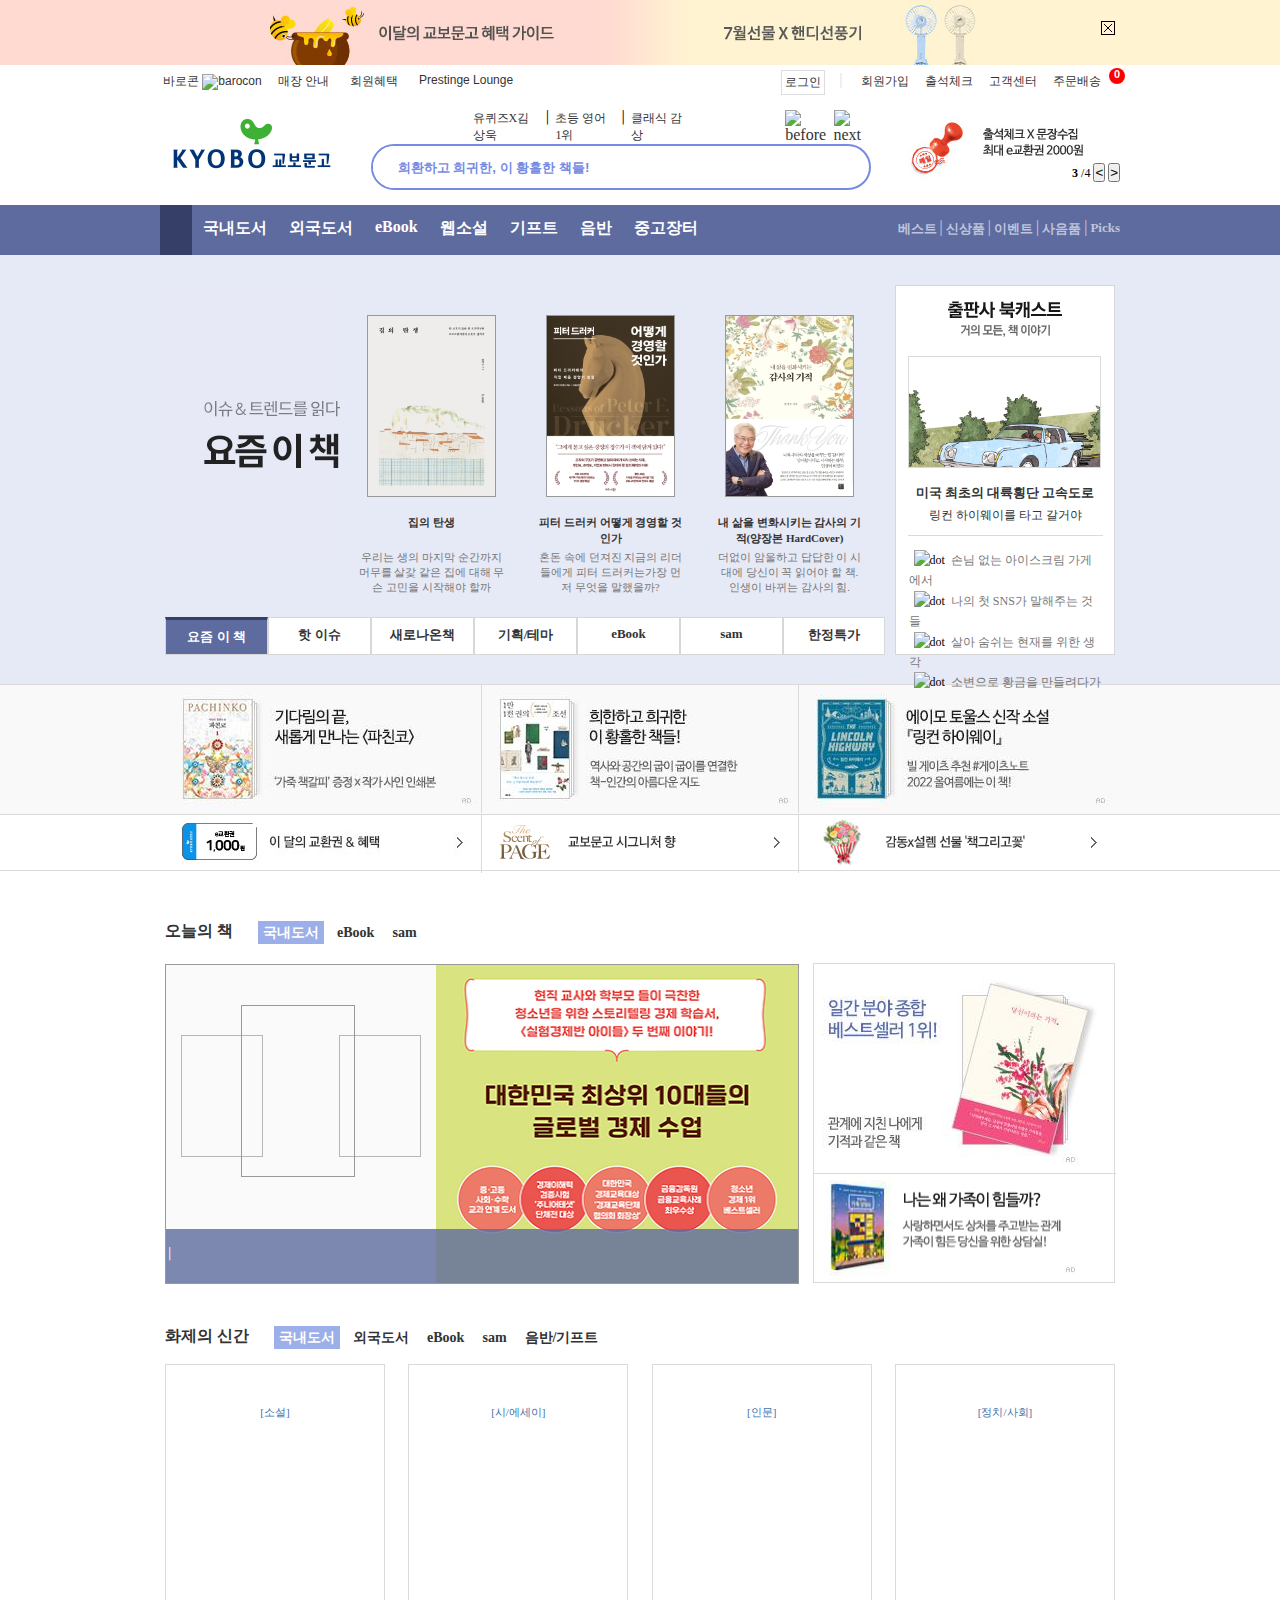
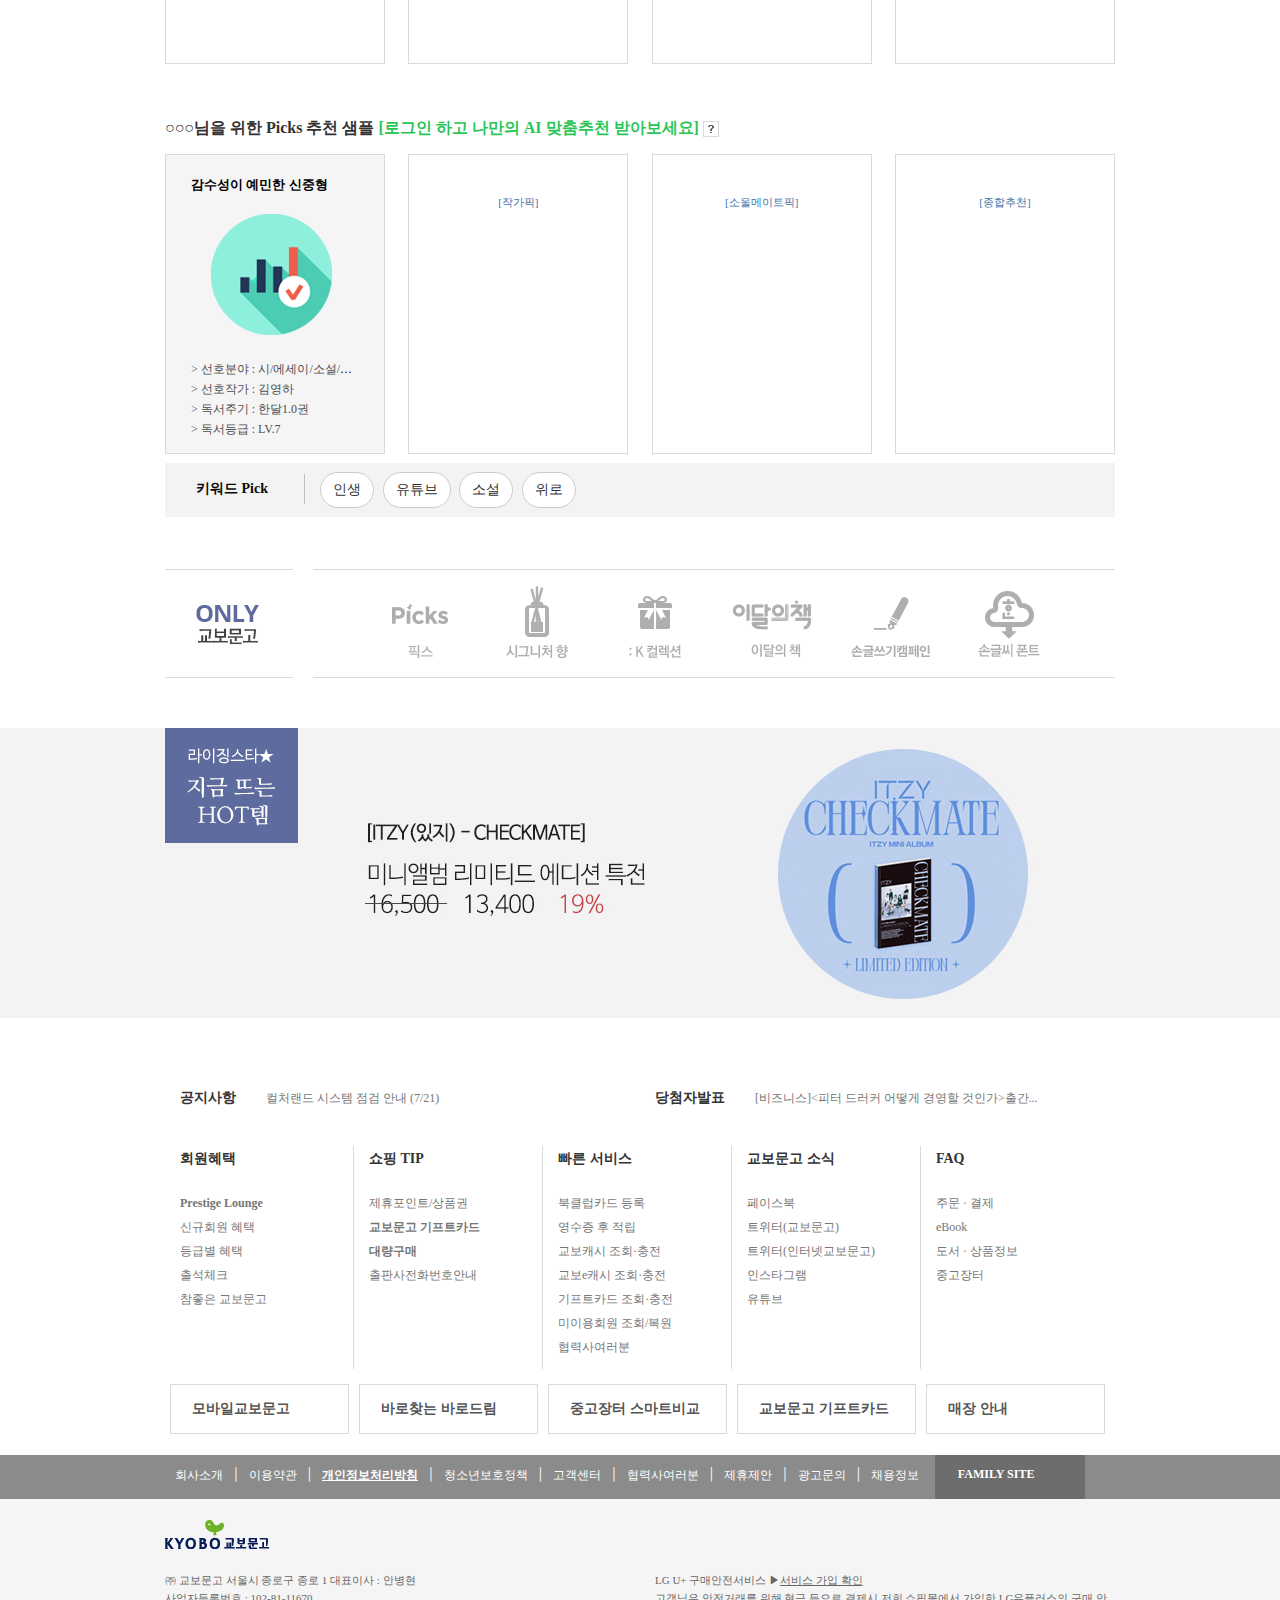
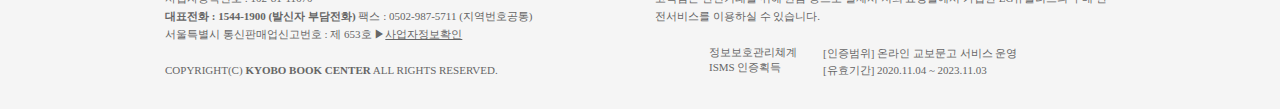
==== commit 2c9daef0: "project05" ====
--- a/index.html
+++ b/index.html
@@ -30,9 +30,9 @@
                     <div class="nav_left">
                         <ul>
                             <li><a href="#">바로콘 <img src="http://image.kyobobook.co.kr/ink/images/gnb/icon_off2.gif" alt="barocon"></a></li>
-                            <li><a href="#">매장 안내 <i class="fa-solid fa-angle-down"></i></a></li>
-                            <li><a href="#">회원혜택 <i class="fa-solid fa-angle-down"></i></a></li>
-                            <li><a href="#">Prestinge Lounge</a></li>
+                            <li class="li_hover"><a href="#">매장 안내</a><i class="fa-solid fa-angle-down"></i></li>
+                            <li class="li_hover"><a href="#">회원혜택</a><i class="fa-solid fa-angle-down"></i></li>
+                            <li class="li_hover"><a href="#">Prestinge Lounge</a></li>
                         </ul>
                     </div>
                     <div class="nav_right">
@@ -142,15 +142,18 @@
                     <span>더없이 암울하고 답답한 이 시대에 당신이 꼭 읽어야 할 책. 인생이 바뀌는 감사의 힘.</span>
                 </a>
             </div>
+            <div class="mainEvent2">
+                <a href="#"><img src="img/bnJ_w01_a1ddc0.jpg" alt="a1ddc0"></a>
+            </div>
 
             <ul class="category">
-                <li><a href="#">요즘 이 책</a></li>
-                <li><a href="#">핫 이슈</a></li>
-                <li><a href="#">새로나온책</a></li>
-                <li><a href="#">기획/테마</a></li>
-                <li><a href="#">eBook</a></li>
-                <li><a href="#">sam</a></li>
-                <li><a href="#">한정특가</a></li>
+                <li class="category1"><a href="#">요즘 이 책</a></li>
+                <li class="category2"><a href="#">핫 이슈</a></li>
+                <li class="category3"><a href="#">새로나온책</a></li>
+                <li class="category4"><a href="#">기획/테마</a></li>
+                <li class="category5"><a href="#">eBook</a></li>
+                <li class="category6"><a href="#">sam</a></li>
+                <li class="category7"><a href="#">한정특가</a></li>
             </ul>
 
             <div class="bookcast">
@@ -397,7 +400,7 @@
     <div class="bg_wellcome_8">
         <div class="rising_box">
             <h2 class="rising_title">
-                <img src="img/title_hot_zone.gif" alt="">
+                <img src="img/title_hot_zone.gif" alt="hot_zone">
             </h2>
             <div class="rising_kyobo">
                 <div class="tap_list">
@@ -409,7 +412,7 @@
                 <ul class="rising_list">
                     <li><a href="#"><img src="img/bnYN_rs02.jpg" alt="album"></a></li>
                     <li style="display:none"><a href="#"><img src="img/bnYN_rs03.jpg" alt="album"></a></li>
-                    <li style="display:none"><a href="#"><img src="img/bnYN_rs02 (1).jpg" alt="album"></a></li>
+                    <li style="display:none"><a href="#"><img src="img/bnYN_rs04.jpg" alt="album"></a></li>
                     <li style="display:none"><a href="#"><img src="img/bnYN_rs01.jpg" alt="album"></a></li>
                 </ul>
                 <button type="button" class="rising_btn_prev"></button>
@@ -435,7 +438,7 @@
             <div class="box_notice">
                 <h2><a href="#">당첨자발표</a></h2>
                 <ul class="notice">
-                    <li><a href="#">[비즈니스]<피터 드러커 어떻게 경영할 것인가>출간...</a></li>
+                    <li><a href="#">[비즈니스]&lt;피터 드러커 어떻게 경영할 것인가&gt;출간...</a></li>
                     <li style="display:none;"><a href="#">교보북클럽 회원 개인정보 이용내역 안내</a></li>
                     <li style="display:none;"><a href="#">서비스 종료 및 변경 안내</a></li>
                 </ul>
@@ -516,7 +519,7 @@
                     <li>│</li>
                     <li class="ft_hover"><a href="#">이용약관</a></li>
                     <li>│</li>
-                    <li class="ft_hover ft_under"><a href="#">개인정보처리방침</a></li>
+                    <li class="ft_under"><a href="#">개인정보처리방침</a></li>
                     <li>│</li>
                     <li class="ft_hover"><a href="#">청소년보호정책</a></li>
                     <li>│</li>
@@ -528,12 +531,44 @@
                     <li>│</li>
                     <li class="ft_hover"><a href="#">광고문의</a></li>
                     <li>│</li>
-                    <li class="ft_hover ft_bg"><a href="#">채용정보</a></li>
-                    <li><a href="#">FAMILY SITE</a></li>
-                </ul>
-            </div>
-
-            <div class="foot_content"></div>
+                    <li class="ft_hover"><a href="#">채용정보</a></li>
+                    <li class="ft_bg"><a href="#">FAMILY SITE</a></li>
+                </ul>
+            </div>
+
+            <div class="foot_content">
+                <div class="logo_area">
+                    <img src="img/logo_footer.png" alt="logo">
+                </div>
+                <div class="adress_footer">
+                    <address>
+                        ㈜ 교보문고   서울시 종로구 종로 1   대표이사 : 안병현 <br>
+                        사업자등록번호 : 102-81-11670 <br>
+                        <strong>대표전화 : 1544-1900 (발신자 부담전화)</strong> 팩스 : 0502-987-5711 (지역번호공통) <br>
+                        서울특별시 통신판매업신고번호 : 제 653호 ▶<a href="#">사업자정보확인</a>
+
+                        <div class="copy">
+                            COPYRIGHT(C) <strong>KYOBO BOOK CENTER</strong> ALL RIGHTS RESERVED.
+                        </div>
+                    </address>
+                </div>
+                <div class="lg_area">
+                    <p>
+                        LG U+ 구매안전서비스 ▶<a href="#">서비스 가입 확인</a> <br>
+                        고객님은 안전거래를 위해 현금 등으로 결제시 저희 쇼핑몰에서 가입한 LG유플러스의 구매 안전서비스를 이용하실 수 있습니다.
+                    </p>
+                </div>
+                <div class="ISMS">
+                    <a href="#">
+                        정보보호관리쳬계 <br>
+                        ISMS 인증획득
+                    </a>
+                    <p>
+                        [인증범위] 온라인 교보문고 서비스 운영 <br>
+                        [유효기간] 2020.11.04 ~ 2023.11.03
+                    </p>
+                </div>
+            </div>
         </div>
     </div>
 
--- a/css/index.css
+++ b/css/index.css
@@ -64,6 +64,13 @@
   float: left;
   padding: 3px;
   margin-right: 10px;
+}
+.top_head .top .nav .nav_left ul li i {
+  margin-left: 5px;
+}
+.top_head .top .nav .nav_left ul .li_hover:hover a {
+  color: #3c5fdf;
+  text-decoration: underline;
 }
 .top_head .top .nav .nav_right ul {
   float: right;
@@ -318,6 +325,13 @@
 .bg_wellcome_1 .content_top .mainEvent1 .link_book:hover {
   background-color: rgba(0, 0, 0, 0.05);
 }
+.bg_wellcome_1 .content_top .mainEvent2 {
+  background-color: rgb(161, 221, 192);
+  display: none;
+}
+.bg_wellcome_1 .content_top .mainEvent2 img {
+  margin: 5px -33px;
+}
 .bg_wellcome_1 .content_top .category {
   width: 720px;
   height: 38px;
@@ -336,11 +350,18 @@
   padding-top: 8px;
   border: 1px solid #d7d7d7;
 }
-.bg_wellcome_1 .content_top .category li:nth-of-type(1) {
+.bg_wellcome_1 .content_top .category .category1 {
   background-color: #5e6b9e;
   border-top: 3px solid #353f67;
 }
-.bg_wellcome_1 .content_top .category li:nth-of-type(1) a {
+.bg_wellcome_1 .content_top .category .category1 a {
+  color: #fff;
+}
+.bg_wellcome_1 .content_top .category .typeclass {
+  background-color: #5e6b9e;
+  border-top: 3px solid #353f67;
+}
+.bg_wellcome_1 .content_top .category .typeclass a {
   color: #fff;
 }
 .bg_wellcome_1 .content_top .category li:nth-of-type(7) {
@@ -1012,7 +1033,7 @@
 }
 .bg_wellcome_15 .notice_kyobo .box_notice .notice li a {
   font-size: 12px;
-  font-color: #767676;
+  color: #767676;
 }
 .bg_wellcome_15 .notice_kyobo .box_notice .notice li a:hover {
   color: #444;
@@ -1082,22 +1103,115 @@
   width: 100%;
   height: 254px;
   margin-top: 22px;
+  background: #f5f5f5 url(http://image.kyobobook.co.kr/ink/images/common/bg_footer3.gif) 0 0 repeat-x;
 }
 .footer .foot_list {
   width: 100%;
   height: 44px;
   background-color: #8b8b8b;
 }
-.footer .ft_content {
+.footer .foot_list .ft_content {
   width: 950px;
   height: 44px;
   margin: 0 auto;
 }
-.footer .ft_content ul li {
-  float: left;
-  color: #fff;
-  font-size: 13px;
-}
-.footer .ft_content ul li a {
-  color: #fff;
+.footer .foot_list .ft_content ul li {
+  float: left;
+  color: #fff;
+  height: 44px;
+  font-size: 12px;
+  padding-top: 12px;
+  padding-right: 8.5px;
+}
+.footer .foot_list .ft_content ul li a {
+  color: #fff;
+}
+.footer .foot_list .ft_content ul .ft_under a {
+  text-decoration: underline;
+  font-weight: bold;
+}
+.footer .foot_list .ft_content ul .ft_bg {
+  width: 150px;
+  background: #6d6d6d url(http://image.kyobobook.co.kr/ink/images/common/arr_shortcut2.png) no-repeat right 0;
+  padding-right: 27px;
+  text-align: center;
+  text-transform: uppercase;
+  font-weight: bold;
+  margin-left: 7px;
+  cursor: pointer;
+}
+.footer .foot_list .ft_content ul .ft_hover:hover a {
+  text-decoration: underline;
+}
+.footer .foot_list .ft_content ul .ft_hover:nth-of-type(1) {
+  padding-left: 10px;
+}
+.footer .foot_list .ft_content .logo_area {
+  padding-top: 21px;
+}
+.footer .foot_content {
+  width: 950px;
+  margin: 0 auto;
+}
+.footer .foot_content .logo_area {
+  padding-top: 21px;
+}
+.footer .foot_content .adress_footer {
+  float: left;
+  width: 460px;
+  margin: 18px 0 0 0;
+  color: #666;
+}
+.footer .foot_content .adress_footer address {
+  float: none;
+  font-size: 11px;
+  font-style: normal;
+  line-height: 18px;
+}
+.footer .foot_content .adress_footer address a {
+  color: #666;
+  text-decoration: underline;
+}
+.footer .foot_content .adress_footer address a:hover {
+  color: #3c5fdf;
+}
+.footer .foot_content .adress_footer address .copy {
+  margin-top: 18px;
+}
+.footer .foot_content .lg_area {
+  float: right;
+  width: 460px;
+  margin: 18px 0 0 20px;
+  font-size: 11px;
+  line-height: 18px;
+  color: #666;
+}
+.footer .foot_content .lg_area a {
+  color: #666;
+  text-decoration: underline;
+}
+.footer .foot_content .lg_area a:hover {
+  color: #3c5fdf;
+}
+.footer .foot_content .ISMS {
+  float: right;
+  width: 460px;
+  margin-top: 10px;
+  font-size: 11px;
+  position: relative;
+  color: #666;
+}
+.footer .foot_content .ISMS a {
+  background: url(http://image.kyobobook.co.kr/ink/images/common/mark_isms_02.png) no-repeat 0 0;
+  display: inline-block;
+  height: 50px;
+  padding: 10px 0 0 54px;
+  line-height: 15px;
+  color: #666;
+}
+.footer .foot_content .ISMS p {
+  position: absolute;
+  left: 168px;
+  top: 10px;
+  line-height: 1.5;
 }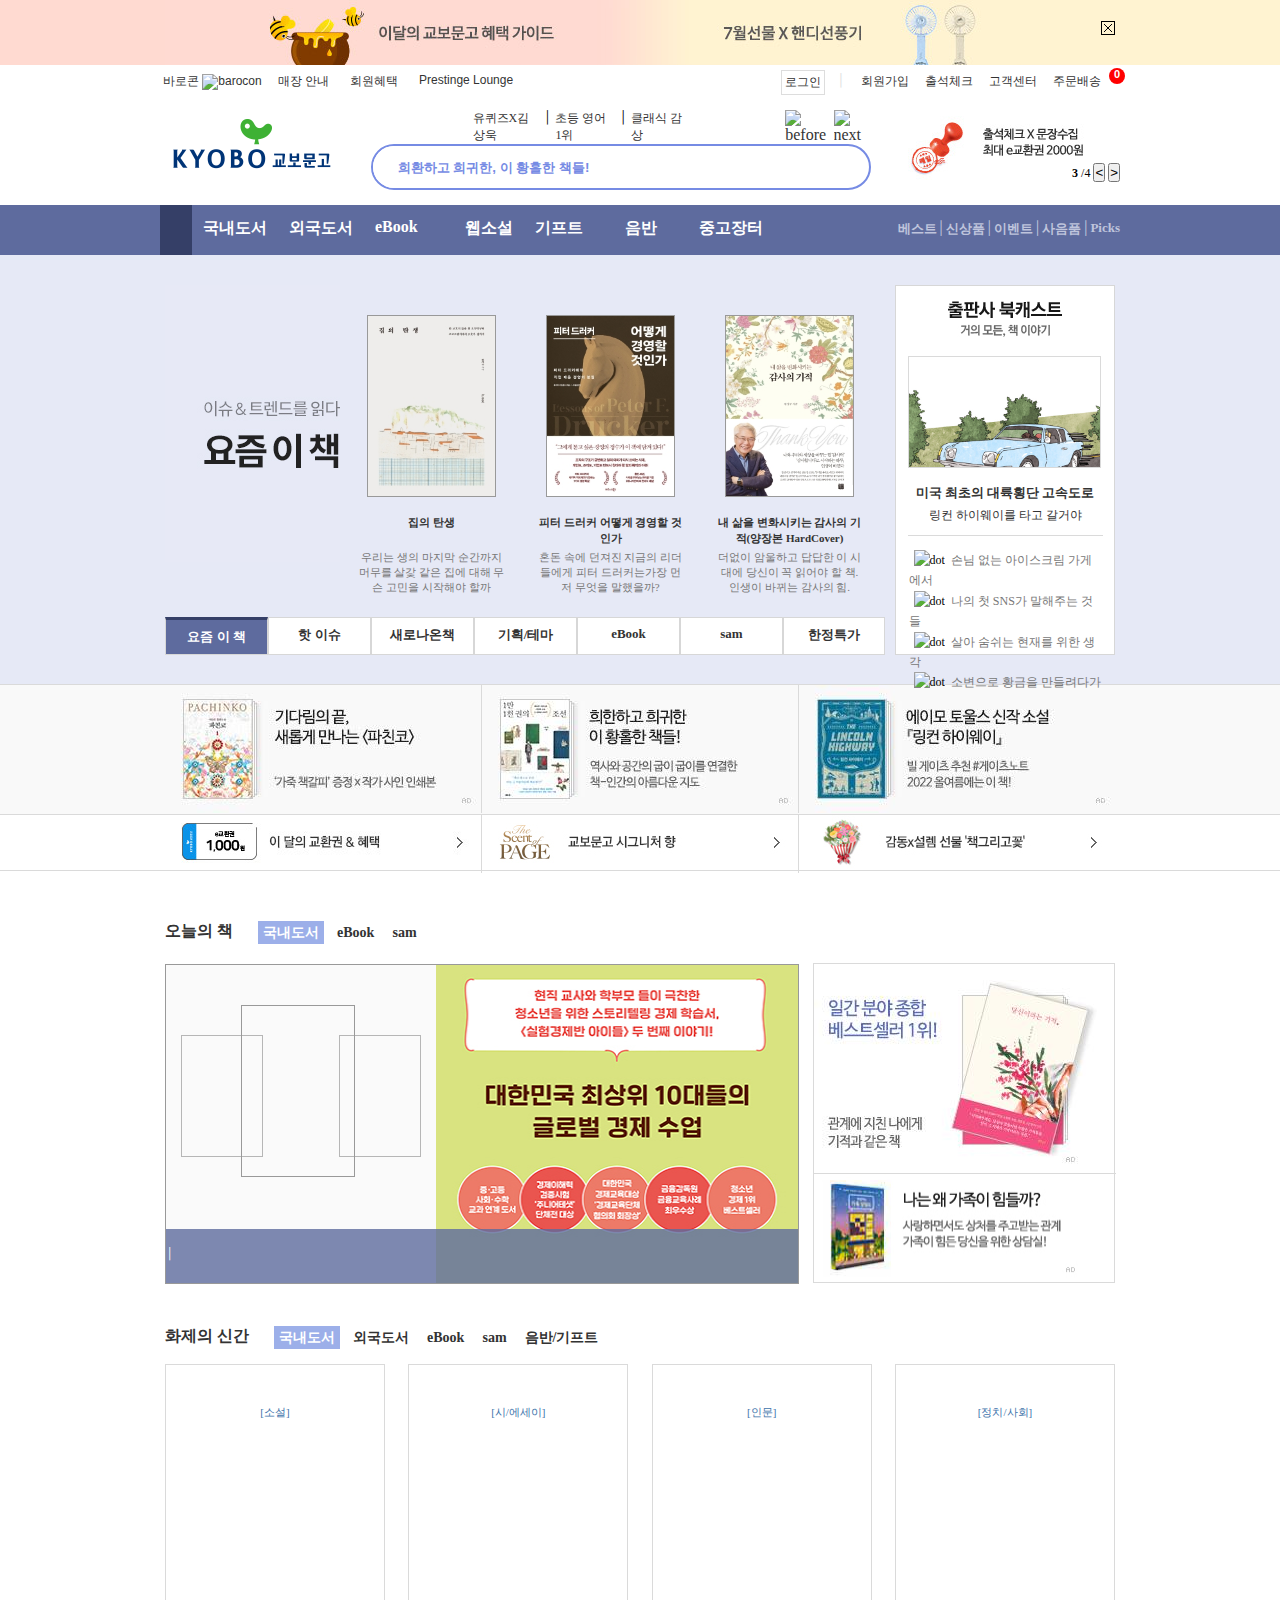
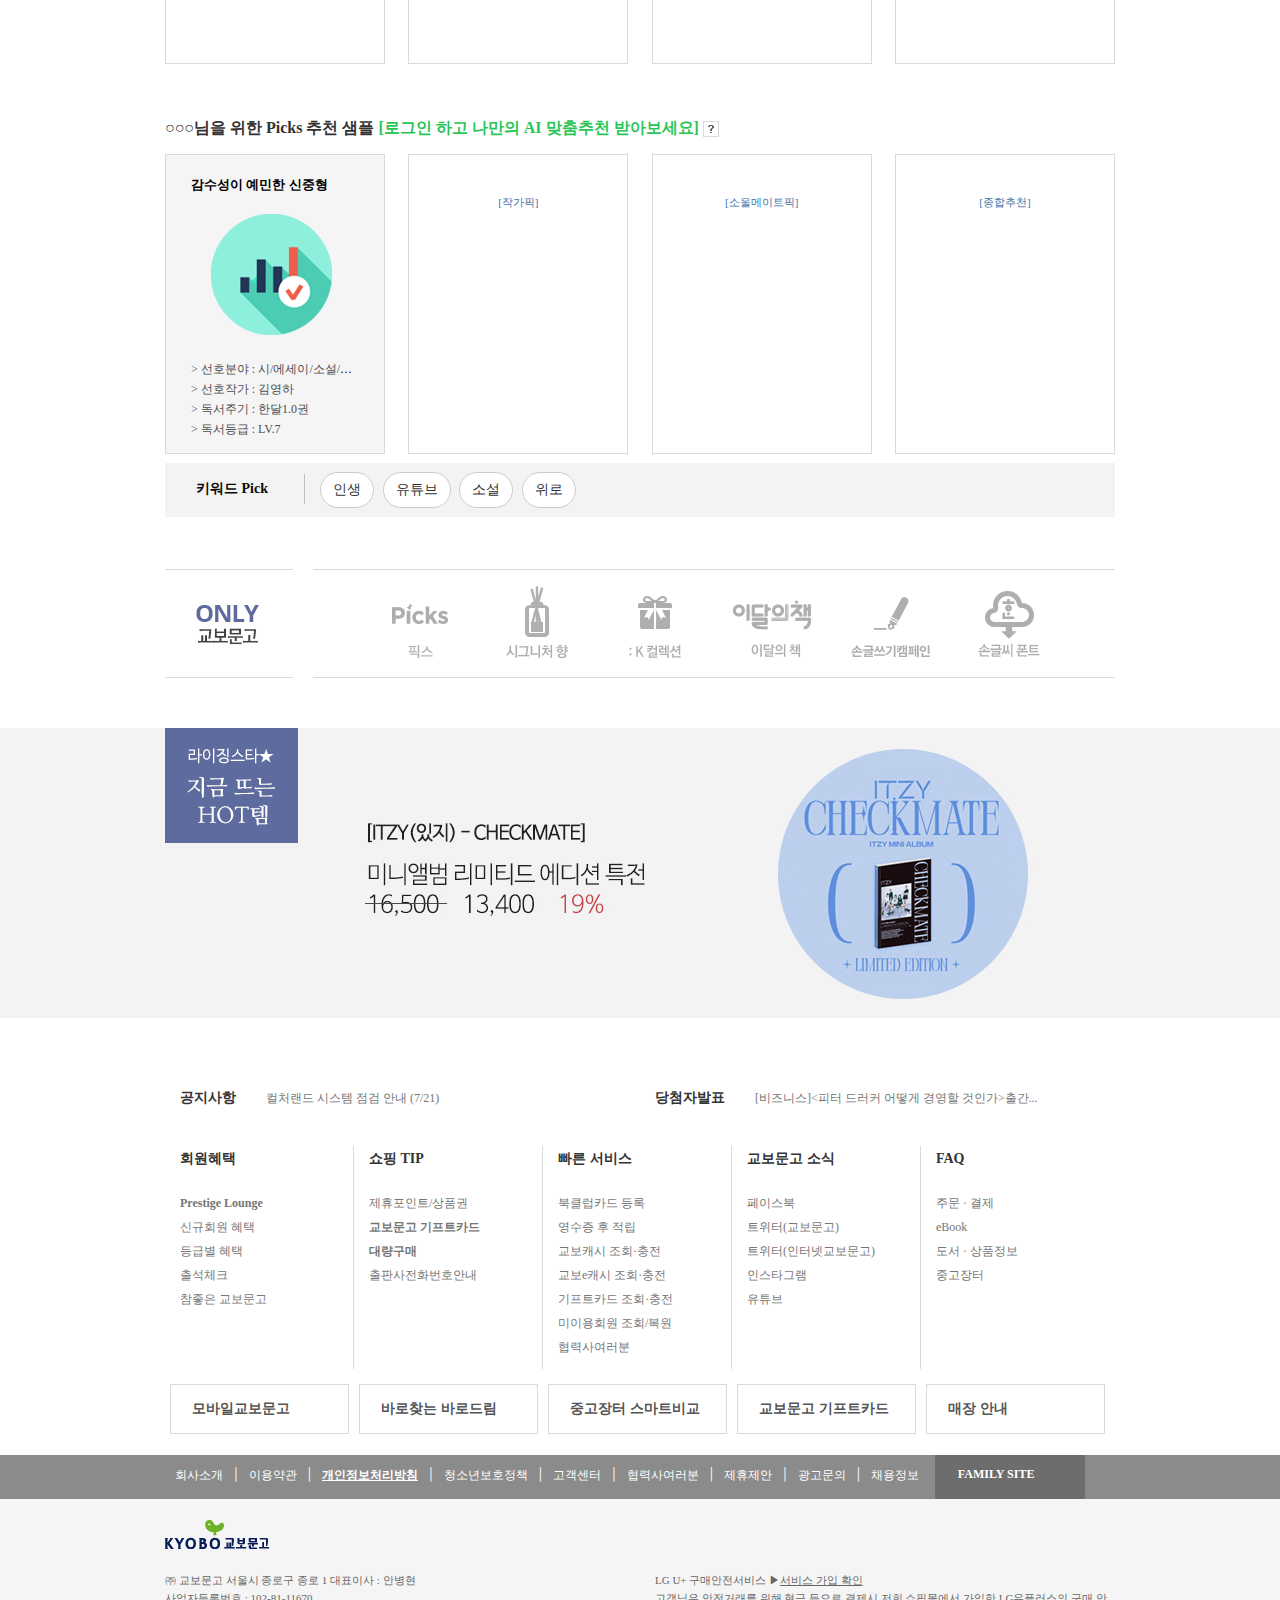
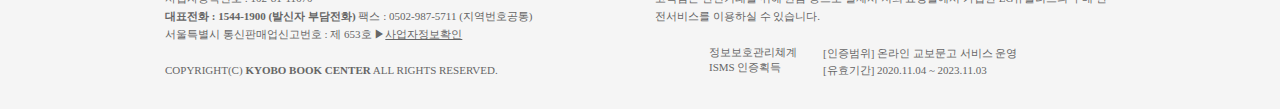
==== commit 97ce5af9: "project05" ====
--- a/index.html
+++ b/index.html
@@ -92,7 +92,7 @@
         <div class="main_list">
             <div class="container">
                 <ul class="item1">
-                    <li><i class="fa-solid fa-bars"></i></li>
+                    <li class="menu"><i class="fa-solid fa-bars"></i></li>
                     <li><a href="#">국내도서</a></li>
                     <li><a href="#">외국도서</a></li>
                     <li class="ebook"><a href="#">eBook</a> <i class="fa-solid fa-angle-down"></i></li>
@@ -144,10 +144,88 @@
             </div>
             <div class="mainEvent2">
                 <a href="#"><img src="img/bnJ_w01_a1ddc0.jpg" alt="a1ddc0"></a>
+                <div class="circle_list">
+                    <ul class="circle">
+                        <li><a href="#" class="circle_on"></a></li>
+                        <li><a href="#"></a></li>
+                        <li><a href="#"></a></li>
+                        <li><a href="#"></a></li>
+                        <li><a href="#"></a></li>
+                        <li><a href="#"></a></li>
+                        <li><a href="#"></a></li>
+                    </ul>
+                </div>
+            </div>
+            <div class="mainEvent3">
+                <a href="#"><img src="img/20220712-16.jpg" alt="book"></a>
+                <div class="circle2_list">
+                    <ul class="circle2">
+                        <li><a href="#" class="circle2_on"></a></li>
+                        <li><a href="#"></a></li>
+                        <li><a href="#"></a></li>
+                        <li><a href="#"></a></li>
+                        <li><a href="#"></a></li>
+                    </ul>
+                </div>
+            </div>
+            <div class="mainEvent4">
+                <div class="thema">
+                    <a href="#"><img src="img/bnK_02.jpg" alt="img"></a>
+                    <a href="#"><img src="img/bnJ_w02.jpg" alt="img"></a>
+                    <a href="#"><img src="img/bnY_w02.jpg" alt="img"></a>
+                </div>
+                <div class="circle3_list">
+                    <ul class="circle3">
+                        <li><a href="#" class="circle3_on"></a></li>
+                        <li><a href="#"></a></li>
+                        <li><a href="#"></a></li>
+                        <li><a href="#"></a></li>
+                    </ul>
+                </div>
+            </div>
+            <div class="mainEvent5">
+                <a href="#"><img src="img/bnV_we01.jpg" alt="img"></a>
+                <div class="circle4_list">
+                    <ul class="circle4">
+                        <li><a href="#" class="circle4_on"></a></li>
+                        <li><a href="#"></a></li>
+                        <li><a href="#"></a></li>
+                        <li><a href="#"></a></li>
+                        <li><a href="#"></a></li>
+                        <li><a href="#"></a></li>
+                    </ul>
+                </div>
+            </div>
+            <div class="mainEvent6">
+                <div class="ebook_thema">
+                    <a href="#"><img src="img/bnU_ws02.jpg" alt="img"></a>
+                    <a href="#"><img src="img/bnY_w01_232.jpg" alt="img"></a>
+                    <a href="#"><img src="img/bnV_ws02.jpg" alt="img"></a>
+                </div>
+                <div class="circle5_list">
+                    <ul class="circle5">
+                        <li><a href="#" class="circle5_on"></a></li>
+                        <li><a href="#"></a></li>
+                    </ul>
+                </div>
+            </div>
+            <div class="mainEvent7">
+                <div class="edition">
+                    <a href="#"><img src="img/1658710613767_pink_bnr1.jpg" alt="img"></a>
+                    <a href="#"><img src="img/1658469557913_pink_bnr.jpg" alt="img"></a>
+                    <a href="#"><img src="img/1658729464859_702_300_new-Web-Main-Banner.jpg" alt="img"></a>
+                </div>
+                <div class="circle6_list">
+                    <ul class="circle6">
+                        <li><a href="#" class="circle6_on"></a></li>
+                        <li><a href="#"></a></li>
+                        <li><a href="#"></a></li>
+                    </ul>
+                </div>
             </div>
 
             <ul class="category">
-                <li class="category1"><a href="#">요즘 이 책</a></li>
+                <li class="category1 typeclass"><a href="#">요즘 이 책</a></li>
                 <li class="category2"><a href="#">핫 이슈</a></li>
                 <li class="category3"><a href="#">새로나온책</a></li>
                 <li class="category4"><a href="#">기획/테마</a></li>
@@ -233,6 +311,11 @@
                                 <li class="book_1"></li>
                                 <li class="book_2"></li>
                                 <li class="book_3"></li>
+                            </ul>
+                            <ul class="change_book_circle">
+                                <li class="click1_circle"><a href="#"></a></li>
+                                <li><a href="#"></a></li>
+                                <li><a href="#"></a></li>
                             </ul>
                         </div>
 
--- a/css/index.css
+++ b/css/index.css
@@ -202,7 +202,7 @@
   height: 50px;
   float: left;
 }
-.main_list .container .item1 li:nth-of-type(1) {
+.main_list .container .item1 .menu {
   background-color: #353f67;
   color: #fff;
   cursor: pointer;
@@ -218,6 +218,9 @@
   padding-left: 18px;
   padding-right: 40px;
 }
+.main_list .container .item1 .ebook {
+  width: 90px;
+}
 .main_list .container .item1 .ebook:hover {
   background-color: #fff;
   color: #353f67;
@@ -230,6 +233,9 @@
 .main_list .container .item1 .ebook:hover a {
   color: #353f67;
 }
+.main_list .container .item1 .gift {
+  width: 90px;
+}
 .main_list .container .item1 .gift:hover {
   background-color: #fff;
   color: #353f67;
@@ -241,6 +247,9 @@
 }
 .main_list .container .item1 .gift:hover a {
   color: #353f67;
+}
+.main_list .container .item1 .album {
+  width: 74px;
 }
 .main_list .container .item1 .album:hover {
   background-color: #fff;
@@ -328,9 +337,233 @@
 .bg_wellcome_1 .content_top .mainEvent2 {
   background-color: rgb(161, 221, 192);
   display: none;
+  position: relative;
 }
 .bg_wellcome_1 .content_top .mainEvent2 img {
   margin: 5px -33px;
+}
+.bg_wellcome_1 .content_top .mainEvent2 .circle_list {
+  width: 120px;
+  height: 20px;
+  position: absolute;
+  bottom: -27px;
+  left: 105px;
+}
+.bg_wellcome_1 .content_top .mainEvent2 .circle_list li {
+  float: left;
+  width: 16px;
+  height: 12px;
+}
+.bg_wellcome_1 .content_top .mainEvent2 .circle_list li a {
+  display: inline-block;
+  vertical-align: middle;
+  position: relative;
+  width: 12px;
+  height: 12px;
+  margin-bottom: 5px;
+  color: transparent;
+  background: url(http://image.kyobobook.co.kr/ink/images/welcome/btn_nav_sprite.png) no-repeat -39px 1px;
+}
+.bg_wellcome_1 .content_top .mainEvent2 .circle_list li .circle_on {
+  background-position: -59px 1px;
+}
+.bg_wellcome_1 .content_top .mainEvent3 {
+  background-color: rgb(226, 242, 211);
+  display: none;
+  position: relative;
+}
+.bg_wellcome_1 .content_top .mainEvent3 .circle2_list {
+  width: 120px;
+  height: 20px;
+  position: absolute;
+  bottom: -27px;
+  left: 220px;
+}
+.bg_wellcome_1 .content_top .mainEvent3 .circle2_list li {
+  float: left;
+  width: 16px;
+  height: 12px;
+}
+.bg_wellcome_1 .content_top .mainEvent3 .circle2_list li a {
+  display: inline-block;
+  vertical-align: middle;
+  position: relative;
+  width: 12px;
+  height: 12px;
+  margin-bottom: 5px;
+  color: transparent;
+  background: url(http://image.kyobobook.co.kr/ink/images/welcome/btn_nav_sprite.png) no-repeat -39px 1px;
+}
+.bg_wellcome_1 .content_top .mainEvent3 .circle2_list li .circle2_on {
+  background-position: -59px 1px;
+}
+.bg_wellcome_1 .content_top .mainEvent4 {
+  background-color: rgb(218, 236, 240);
+  display: none;
+}
+.bg_wellcome_1 .content_top .mainEvent4 .thema {
+  height: 300px;
+}
+.bg_wellcome_1 .content_top .mainEvent4 .thema a {
+  display: block;
+  width: 232px;
+  height: 300px;
+  padding-left: 1px;
+  background: url(http://image.kyobobook.co.kr/ink/images/welcome/line_main_event.gif) no-repeat left center;
+  float: left;
+}
+.bg_wellcome_1 .content_top .mainEvent4 .thema a img {
+  width: 232px;
+  height: 300px;
+}
+.bg_wellcome_1 .content_top .mainEvent4 .thema a:first-child {
+  bottom: -27px;
+  background: none;
+}
+.bg_wellcome_1 .content_top .mainEvent4 .circle3_list {
+  width: 120px;
+  height: 20px;
+  position: absolute;
+  bottom: 40px;
+  left: 330px;
+}
+.bg_wellcome_1 .content_top .mainEvent4 .circle3_list li {
+  float: left;
+  width: 16px;
+  height: 12px;
+}
+.bg_wellcome_1 .content_top .mainEvent4 .circle3_list li a {
+  display: inline-block;
+  vertical-align: middle;
+  position: relative;
+  width: 12px;
+  height: 12px;
+  margin-bottom: 5px;
+  color: transparent;
+  background: url(http://image.kyobobook.co.kr/ink/images/welcome/btn_nav_sprite.png) no-repeat -39px 1px;
+}
+.bg_wellcome_1 .content_top .mainEvent4 .circle3_list li .circle3_on {
+  background-position: -59px 1px;
+}
+.bg_wellcome_1 .content_top .mainEvent5 {
+  background-color: rgb(248, 244, 216);
+  display: none;
+  position: relative;
+}
+.bg_wellcome_1 .content_top .mainEvent5 .circle4_list {
+  width: 120px;
+  height: 20px;
+  position: absolute;
+  bottom: -27px;
+  left: 418px;
+}
+.bg_wellcome_1 .content_top .mainEvent5 .circle4_list li {
+  float: left;
+  width: 16px;
+  height: 12px;
+}
+.bg_wellcome_1 .content_top .mainEvent5 .circle4_list li a {
+  display: inline-block;
+  vertical-align: middle;
+  position: relative;
+  width: 12px;
+  height: 12px;
+  margin-bottom: 5px;
+  color: transparent;
+  background: url(http://image.kyobobook.co.kr/ink/images/welcome/btn_nav_sprite.png) no-repeat -39px 1px;
+}
+.bg_wellcome_1 .content_top .mainEvent5 .circle4_list li .circle4_on {
+  background-position: -59px 1px;
+}
+.bg_wellcome_1 .content_top .mainEvent6 {
+  background-color: rgb(222, 243, 228);
+  display: none;
+}
+.bg_wellcome_1 .content_top .mainEvent6 .ebook_thema a {
+  display: block;
+  width: 232px;
+  height: 300px;
+  padding-left: 1px;
+  background: url(http://image.kyobobook.co.kr/ink/images/welcome/line_main_event.gif) no-repeat left center;
+  float: left;
+}
+.bg_wellcome_1 .content_top .mainEvent6 .ebook_thema a img {
+  width: 232px;
+  height: 300px;
+}
+.bg_wellcome_1 .content_top .mainEvent6 .ebook_thema a:first-child {
+  padding-left: 0;
+  background: none;
+}
+.bg_wellcome_1 .content_top .mainEvent6 .circle5_list {
+  width: 120px;
+  height: 20px;
+  position: absolute;
+  bottom: 40px;
+  left: 550px;
+}
+.bg_wellcome_1 .content_top .mainEvent6 .circle5_list li {
+  float: left;
+  width: 16px;
+  height: 12px;
+}
+.bg_wellcome_1 .content_top .mainEvent6 .circle5_list li a {
+  display: inline-block;
+  vertical-align: middle;
+  position: relative;
+  width: 12px;
+  height: 12px;
+  margin-bottom: 5px;
+  color: transparent;
+  background: url(http://image.kyobobook.co.kr/ink/images/welcome/btn_nav_sprite.png) no-repeat -39px 1px;
+}
+.bg_wellcome_1 .content_top .mainEvent6 .circle5_list li .circle5_on {
+  background-position: -59px 1px;
+}
+.bg_wellcome_1 .content_top .mainEvent7 {
+  background-color: rgb(251, 234, 239);
+  display: none;
+}
+.bg_wellcome_1 .content_top .mainEvent7 .edition a {
+  display: block;
+  width: 232px;
+  height: 300px;
+  padding-left: 1px;
+  background: url(http://image.kyobobook.co.kr/ink/imageswelcome/line_main_event.gif) no-repeat left center;
+  float: left;
+}
+.bg_wellcome_1 .content_top .mainEvent7 .edition a img {
+  width: 232px;
+  height: 300px;
+}
+.bg_wellcome_1 .content_top .mainEvent7 .edition a:first-child {
+  padding-left: 0;
+  background: none;
+}
+.bg_wellcome_1 .content_top .mainEvent7 .circle6_list {
+  width: 120px;
+  height: 20px;
+  position: absolute;
+  bottom: 40px;
+  left: 640px;
+}
+.bg_wellcome_1 .content_top .mainEvent7 .circle6_list li {
+  float: left;
+  width: 16px;
+  height: 12px;
+}
+.bg_wellcome_1 .content_top .mainEvent7 .circle6_list li a {
+  display: inline-block;
+  vertical-align: middle;
+  position: relative;
+  width: 12px;
+  height: 12px;
+  margin-bottom: 5px;
+  color: transparent;
+  background: url(http://image.kyobobook.co.kr/ink/images/welcome/btn_nav_sprite.png) no-repeat -39px 1px;
+}
+.bg_wellcome_1 .content_top .mainEvent7 .circle6_list li .circle6_on {
+  background-position: -59px 1px;
 }
 .bg_wellcome_1 .content_top .category {
   width: 720px;
@@ -349,13 +582,6 @@
   text-align: center;
   padding-top: 8px;
   border: 1px solid #d7d7d7;
-}
-.bg_wellcome_1 .content_top .category .category1 {
-  background-color: #5e6b9e;
-  border-top: 3px solid #353f67;
-}
-.bg_wellcome_1 .content_top .category .category1 a {
-  color: #fff;
 }
 .bg_wellcome_1 .content_top .category .typeclass {
   background-color: #5e6b9e;
@@ -574,6 +800,25 @@
 .bg_wellcome_4 .main_both .box_wellcome_kyobo .section_first .change .change_book .tap_wellcome_kyobo .book_3:hover {
   opacity: 1;
   transform: translateX(-1.7px);
+}
+.bg_wellcome_4 .main_both .box_wellcome_kyobo .section_first .change .change_book .change_book_circle {
+  position: absolute;
+  width: 80px;
+  height: 15px;
+  bottom: 70px;
+  left: 105px;
+}
+.bg_wellcome_4 .main_both .box_wellcome_kyobo .section_first .change .change_book .change_book_circle li a {
+  width: 12px;
+  height: 12px;
+  display: block;
+  float: left;
+  background: url(http://image.kyobobook.co.kr/ink/images/welcome/btn_nav_sprite.png) no-repeat 1px 1px;
+  margin-left: 4px;
+  background-position: -39px 1px;
+}
+.bg_wellcome_4 .main_both .box_wellcome_kyobo .section_first .change .change_book .change_book_circle .click1_circle a {
+  background-position: -59px 1px;
 }
 .bg_wellcome_4 .main_both .box_wellcome_kyobo .section_first .change .card_news {
   width: 362px;
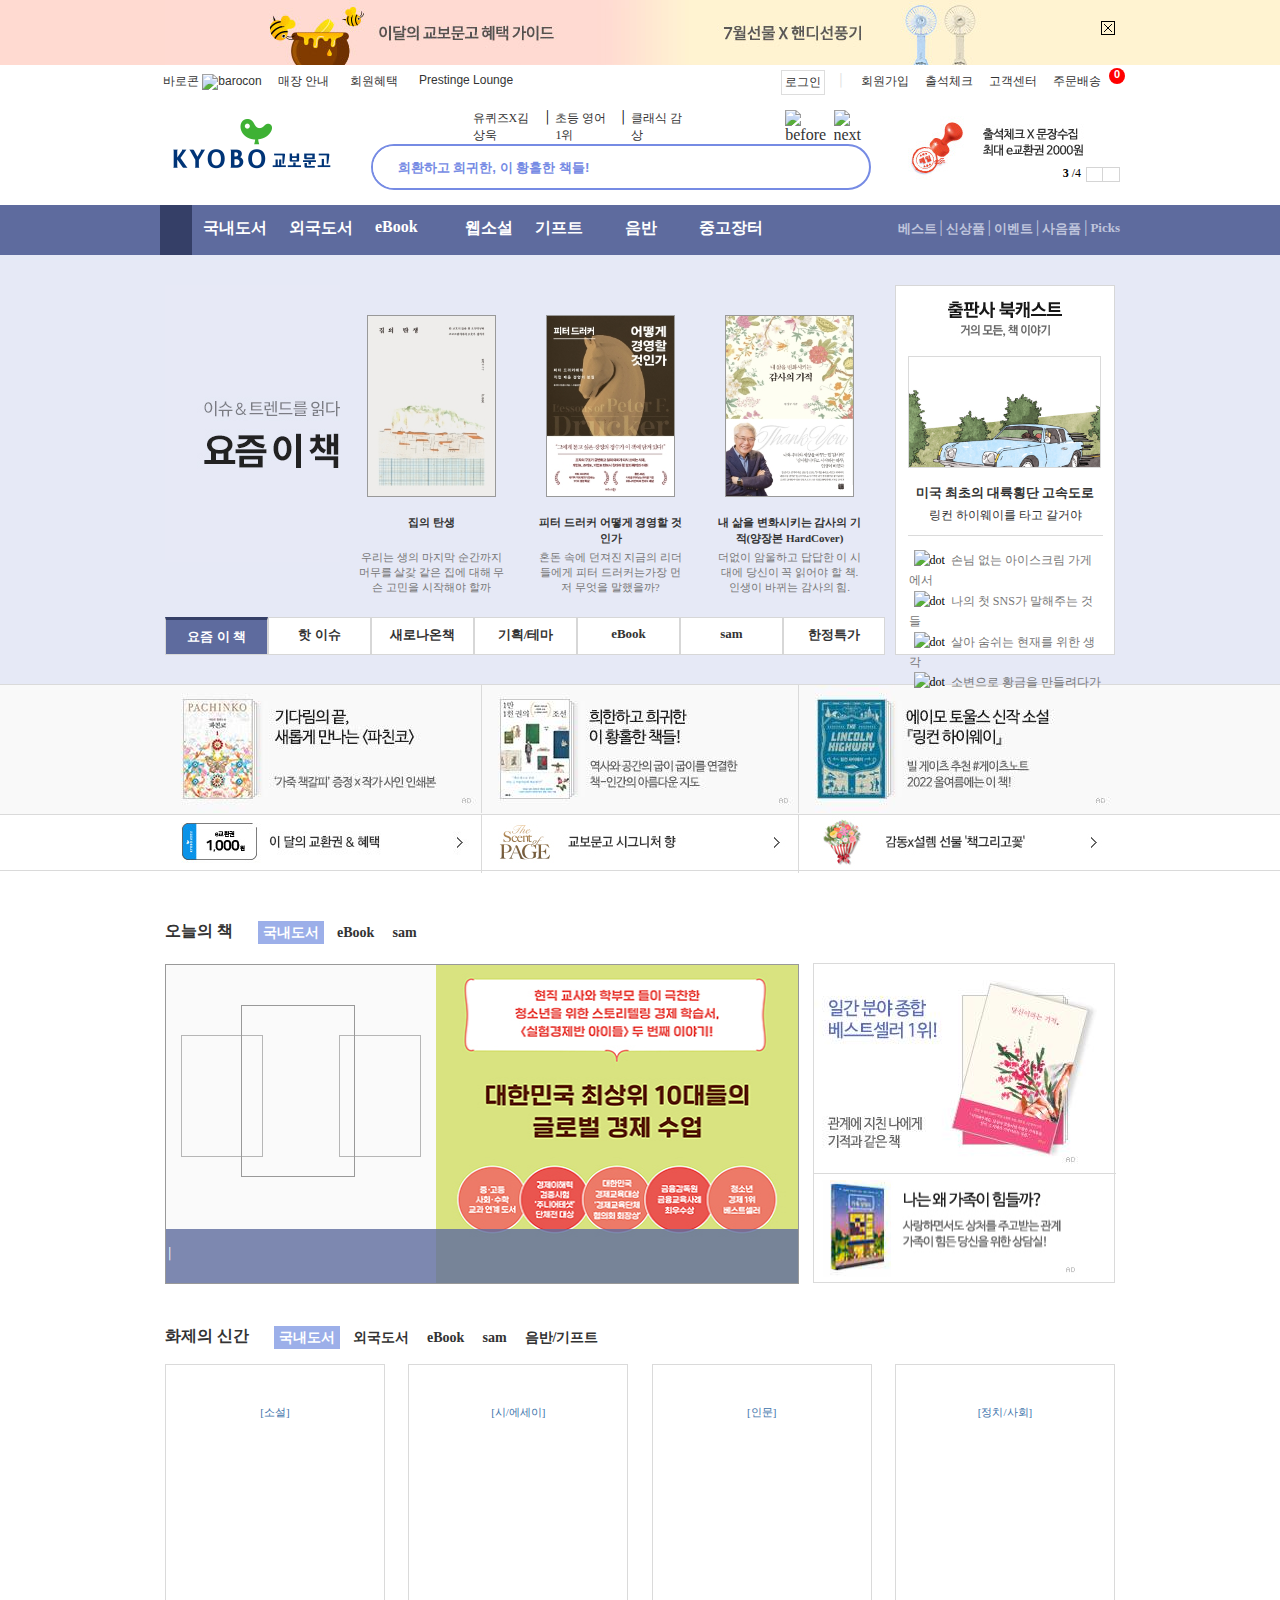
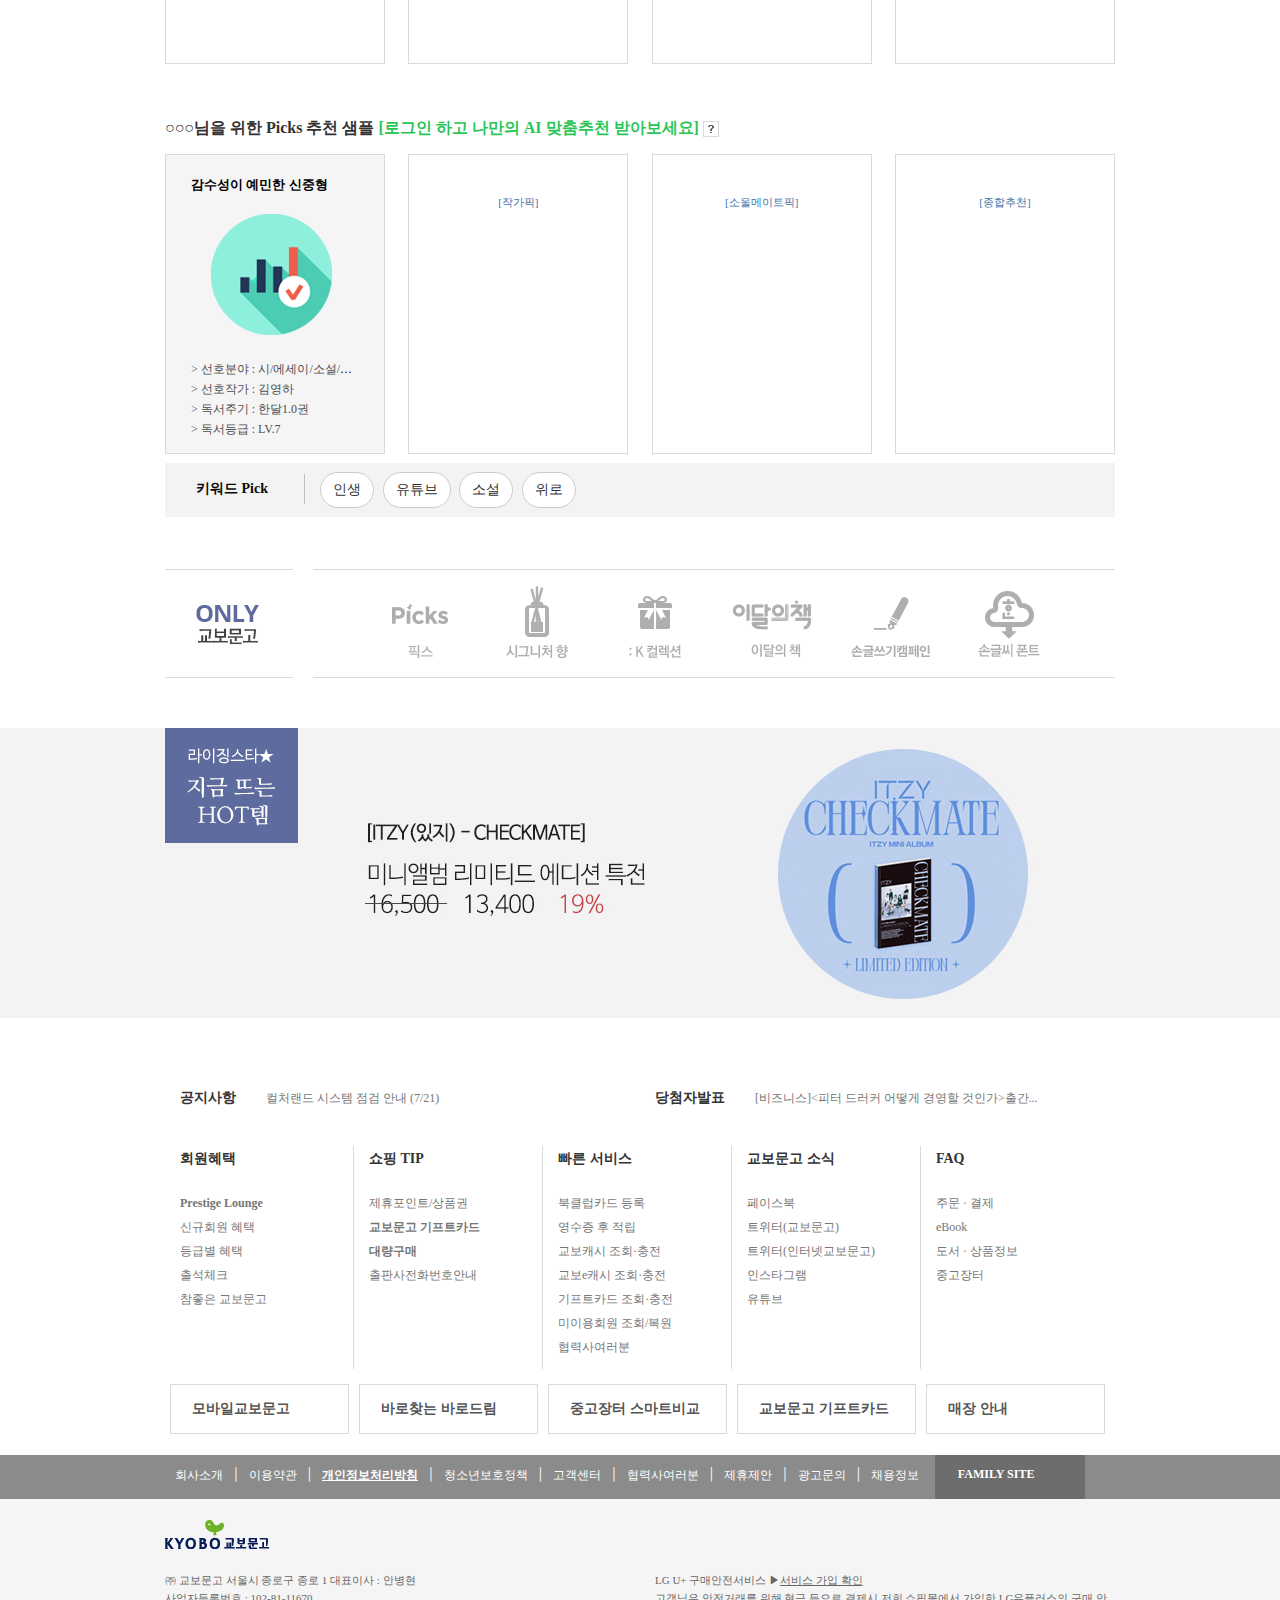
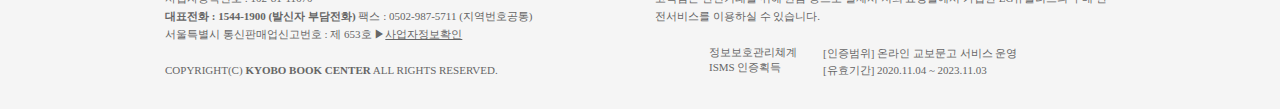
==== commit 9198284f: "project05" ====
--- a/index.html
+++ b/index.html
@@ -18,7 +18,7 @@
             <div class="banner">
                 <img src="img/bnD_top1.jpg" alt="배너">
                 <div class="close">
-                    <img src="img/btn_close.gif" alt="close">
+                    <img src="img/btn_close.gif" alt="close" class="close_img">
                 </div>
             </div>
             <div class="banner_color"></div>
@@ -81,8 +81,8 @@
                                 <strong class="current">3</strong>
                                 /4
                             </span>
-                            <button type="button" class="btn_prev">&lt;</button>
-                            <button type="button" class="btn_next">&gt;</button>
+                            <button type="button" class="btn_prev"></button>
+                            <button type="button" class="btn_next"></button>
                         </div>
                     </div>
                 </div>
@@ -366,15 +366,25 @@
             <div class="box_kyobo">
                 <h2><a href="#">화제의 신간</a></h2>
                 <div class="mini_kb">
-                    <a href="#"><h3>국내도서</h3></a>
-                    <a href="#"><h3>외국도서</h3></a>
-                    <a href="#"><h3>eBook</h3></a>
-                    <a href="#"><h3>sam</h3></a>
-                    <a href="#"><h3>음반/기프트</h3></a>
-                </div>
+                    <a href="#" class="domestic mini_back"><h3>국내도서</h3></a>
+                    <a href="#" class="oversea"><h3>외국도서</h3></a>
+                    <a href="#" class="kb_ebooK"><h3>eBook</h3></a>
+                    <a href="#" class="kb_sam"><h3>sam</h3></a>
+                    <a href="#" class="kb_album"><h3>음반/기프트</h3></a>
+                </div>
+                <!-- doemestic -->
                 <div class="new_book_kblist1">
                     <div class="kblist">
                         <a href="#" class="new_book_box1"></a>
+                        <div class="more_ex">
+                            <div class="info">
+                                <span><a href="#">돌보는 이가 있을 때 묘지는 아늑한 정원이 된다</a></span>
+                            </div>
+                            <div class="cart_button">
+                                <a href="#" class="btn_cart"></a>
+                                <a href="#" class="btn_info"></a>
+                            </div>
+                        </div>
                         <p class="group">[소설]</p>
                         <h4 class="kblist_title1"></h4>
                     </div>
@@ -392,6 +402,98 @@
                         <a href="#" class="new_book_box4"></a>
                         <p class="group">[정치/사회]</p>
                         <h4 class="kblist_title4"></h4>
+                    </div>
+                </div>
+                <!-- oversea -->
+                <div class="new_book_kblist2">
+                    <div class="kblist">
+                        <a href="#" class="new_book_box5"></a>
+                        <p class="group">[인문/사회]</p>
+                        <h4 class="kblist_title5"></h4>
+                    </div>
+                    <div class="kblist">
+                        <a href="#" class="new_book_box6"></a>
+                        <p class="group">[문학]</p>
+                        <h4 class="kblist_title6"></h4>
+                    </div>
+                    <div class="kblist">
+                        <a href="#" class="new_book_box7"></a>
+                        <p class="group">[과학/기술]</p>
+                        <h4 class="kblist_title7"></h4>
+                    </div>
+                    <div class="kblist">
+                        <a href="#" class="new_book_box8"></a>
+                        <p class="group">[잡지]</p>
+                        <h4 class="kblist_title8"></h4>
+                    </div>
+                </div>
+                <!-- kb_ebook -->
+                <div class="new_book_kblist3">
+                    <div class="kblist">
+                        <a href="#" class="new_book_box9"></a>
+                        <p class="group">[성공스토리]</p>
+                        <h4 class="kblist_title9"></h4>
+                    </div>
+                    <div class="kblist">
+                        <a href="#" class="new_book_box10"></a>
+                        <p class="group">[생활요리]</p>
+                        <h4 class="kblist_title10"></h4>
+                    </div>
+                    <div class="kblist">
+                        <a href="#" class="new_book_box11"></a>
+                        <p class="group">[일본소설일반]</p>
+                        <h4 class="kblist_title11"></h4>
+                    </div>
+                    <div class="kblist">
+                        <a href="#" class="new_book_box12"></a>
+                        <p class="group">[해외소설]</p>
+                        <h4 class="kblist_title12"></h4>
+                    </div>
+                </div>
+                <!-- kb_sam -->
+                <div class="new_book_kblist4">
+                    <div class="kblist">
+                        <a href="#" class="new_book_box13"></a>
+                        <p class="group">[재테크전략]</p>
+                        <h4 class="kblist_title13"></h4>
+                    </div>
+                    <div class="kblist">
+                        <a href="#" class="new_book_box14"></a>
+                        <p class="group">[사회/정치/법]</p>
+                        <h4 class="kblist_title14"></h4>
+                    </div>
+                    <div class="kblist">
+                        <a href="#" class="new_book_box15"></a>
+                        <p class="group">[한국에세이]</p>
+                        <h4 class="kblist_title15"></h4>
+                    </div>
+                    <div class="kblist">
+                        <a href="#" class="new_book_box16"></a>
+                        <p class="group">[한국소설일반]</p>
+                        <h4 class="kblist_title16"></h4>
+                    </div>
+                </div>
+                <!-- kb_album -->
+                <div class="new_book_kblist5">
+                    <div class="kblist">
+                        <a href="#" class="new_book_box17"><img src="img/2552481.jpg" alt="album"></a>
+                        <p class="group">[가요]</p>
+                        <h4 class="kblist_title17">FOREVER 1 [정규 7집] [스페셜반]</h4>
+                    </div>
+                    <div class="kblist">
+                        <a href="#" class="new_book_box18"><img src="img/2551712.jpg" alt="album"></a>
+                        <p class="group">[클래식]</p>
+                        <h4 class="kblist_title18">COMPLETE RECORDINGS <br> ON ARCHIV PRODUKTION</h4>
+                    </div>
+                    <div class="kblist">
+                        <a href="#" class="new_book_box19"><img src="img/2548984.jpg" alt="album"></a>
+                        <p class="group">[가요]</p>
+                        <h4 class="kblist_title19">LOVE DIVE [싱글 2집]</h4>
+                    </div>
+                    <div class="kblist">
+                        <a href="#" class="new_book_box20"><img src="img/2552409.jpg" alt="album"></a>
+                        <p class="group">[가요]</p>
+                        <h4 class="kblist_title20">PAUSE [2022 SUMMER PHOTOBOOK] [2종 세트]</h4>
                     </div>
                 </div>
             </div>
--- a/css/index.css
+++ b/css/index.css
@@ -173,6 +173,35 @@
   position: absolute;
   bottom: 2px;
   right: 0;
+}
+.top_head .top .ad .list_button .btn_prev {
+  width: 18px;
+  height: 15px;
+  border: 1px solid #d5d5d5;
+  background: #fff url(http://image.kyobobook.co.kr/ink/images/gnb/nav6_btn_sprite.png) no-repeat 0 -82px;
+  vertical-align: middle;
+  margin-left: 2px;
+  cursor: pointer;
+}
+.top_head .top .ad .list_button .btn_prev:hover {
+  border-color: #aaa;
+  background-color: #f8f8f8;
+  z-index: 2;
+}
+.top_head .top .ad .list_button .btn_next {
+  width: 18px;
+  height: 15px;
+  border: 1px solid #d5d5d5;
+  background: #fff url(http://image.kyobobook.co.kr/ink/images/gnb/nav6_btn_sprite.png) no-repeat 0 -82px;
+  background-position: -40px -82px;
+  vertical-align: middle;
+  margin-left: -5px;
+  cursor: pointer;
+}
+.top_head .top .ad .list_button .btn_next:hover {
+  border-color: #aaa;
+  background-color: #f8f8f8;
+  z-index: 2;
 }
 
 .main_list {
@@ -908,7 +937,7 @@
   padding: 2px 5px 2px;
   margin-right: 5px;
 }
-.bg_wellcome_5 .sub_both .box_kyobo .mini_kb a:nth-of-type(1) h3 {
+.bg_wellcome_5 .sub_both .box_kyobo .mini_kb .mini_back h3 {
   background-color: #9cafe9;
   color: #fff;
 }
@@ -931,6 +960,7 @@
   padding: 30px 25px 0;
   text-align: center;
   transition: border-color 0.2s linear;
+  position: relative;
 }
 .bg_wellcome_5 .sub_both .box_kyobo .new_book_kblist1 .kblist img {
   border: 1px solid #888;
@@ -956,9 +986,241 @@
   font-size: 12px;
   padding-top: 10px;
 }
+.bg_wellcome_5 .sub_both .box_kyobo .new_book_kblist1 .kblist .more_ex {
+  width: 122px;
+  height: 176px;
+  background: url(http://image.kyobobook.co.kr/ink/images/common/bg_blue90.png);
+  position: absolute;
+  top: 30px;
+  left: 48px;
+  display: none;
+  transition: all 0.2s linear;
+}
+.bg_wellcome_5 .sub_both .box_kyobo .new_book_kblist1 .kblist .more_ex .info {
+  padding-top: 37px;
+  padding-left: 10px;
+  padding-right: 10px;
+  padding-bottom: 20px;
+  cursor: pointer;
+}
+.bg_wellcome_5 .sub_both .box_kyobo .new_book_kblist1 .kblist .more_ex .info span a {
+  font-size: 12px;
+  color: #fff;
+}
+.bg_wellcome_5 .sub_both .box_kyobo .new_book_kblist1 .kblist .more_ex .cart_button .btn_cart {
+  display: inline-block;
+  width: 33px;
+  height: 33px;
+  border: 1px solid #fff;
+  overflow: hidden;
+  background: url(http://image.kyobobook.co.kr/ink/images/welcome/btn_layer_option.png) no-repeat 0 -2px;
+  transition: background-color 0.2s linear;
+}
+.bg_wellcome_5 .sub_both .box_kyobo .new_book_kblist1 .kblist .more_ex .cart_button .btn_cart:hover {
+  background-color: rgba(0, 0, 0, 0.2);
+}
+.bg_wellcome_5 .sub_both .box_kyobo .new_book_kblist1 .kblist .more_ex .cart_button .btn_info {
+  display: inline-block;
+  width: 33px;
+  height: 33px;
+  border: 1px solid #fff;
+  overflow: hidden;
+  background: url(http://image.kyobobook.co.kr/ink/images/welcome/btn_layer_option.png) no-repeat 0 0;
+  background-position: -35px -2px;
+  transition: background-color 0.2s linear;
+}
+.bg_wellcome_5 .sub_both .box_kyobo .new_book_kblist1 .kblist .more_ex .cart_button .btn_info:hover {
+  background-color: rgba(0, 0, 0, 0.2);
+}
+.bg_wellcome_5 .sub_both .box_kyobo .new_book_kblist1 .kblist .more_ex:hover a {
+  text-decoration: underline;
+}
 .bg_wellcome_5 .sub_both .box_kyobo .new_book_kblist1 .kblist:hover {
   border: 5px solid #5e6b9e;
   padding: 26px 21px 0;
+}
+.bg_wellcome_5 .sub_both .box_kyobo .new_book_kblist1 .kblist:hover .more_ex {
+  top: 26px;
+  left: 44px;
+  display: block;
+}
+.bg_wellcome_5 .sub_both .box_kyobo .new_book_kblist2 {
+  width: 950px;
+  height: 309px;
+  display: none;
+  align-items: center;
+  justify-content: space-between;
+  margin-top: 10px;
+}
+.bg_wellcome_5 .sub_both .box_kyobo .new_book_kblist2 .kblist {
+  width: 220px;
+  height: 300px;
+  border: 1px solid #dadada;
+  padding: 30px 25px 0;
+  text-align: center;
+  transition: border-color 0.2s linear;
+}
+.bg_wellcome_5 .sub_both .box_kyobo .new_book_kblist2 .kblist img {
+  border: 1px solid #888;
+}
+.bg_wellcome_5 .sub_both .box_kyobo .new_book_kblist2 .kblist .group {
+  font-size: 11px;
+  color: #3e74ab;
+  padding-top: 10px;
+}
+.bg_wellcome_5 .sub_both .box_kyobo .new_book_kblist2 .kblist .kblist_title5 {
+  font-size: 12px;
+  padding-top: 10px;
+}
+.bg_wellcome_5 .sub_both .box_kyobo .new_book_kblist2 .kblist .kblist_title6 {
+  font-size: 12px;
+  padding-top: 10px;
+}
+.bg_wellcome_5 .sub_both .box_kyobo .new_book_kblist2 .kblist .kblist_title7 {
+  font-size: 12px;
+  padding-top: 10px;
+}
+.bg_wellcome_5 .sub_both .box_kyobo .new_book_kblist2 .kblist .kblist_title8 {
+  font-size: 12px;
+  padding-top: 10px;
+}
+.bg_wellcome_5 .sub_both .box_kyobo .new_book_kblist2 .kblist:hover {
+  border: 5px solid #5e6b9e;
+  padding: 26px 21px 0;
+}
+.bg_wellcome_5 .sub_both .box_kyobo .new_book_kblist3 {
+  width: 950px;
+  height: 309px;
+  display: none;
+  align-items: center;
+  justify-content: space-between;
+  margin-top: 10px;
+}
+.bg_wellcome_5 .sub_both .box_kyobo .new_book_kblist3 .kblist {
+  width: 220px;
+  height: 300px;
+  border: 1px solid #dadada;
+  padding: 30px 25px 0;
+  text-align: center;
+  transition: border-color 0.2s linear;
+}
+.bg_wellcome_5 .sub_both .box_kyobo .new_book_kblist3 .kblist img {
+  border: 1px solid #888;
+}
+.bg_wellcome_5 .sub_both .box_kyobo .new_book_kblist3 .kblist .group {
+  font-size: 11px;
+  color: #3e74ab;
+  padding-top: 10px;
+}
+.bg_wellcome_5 .sub_both .box_kyobo .new_book_kblist3 .kblist .kblist_title9 {
+  font-size: 12px;
+  padding-top: 10px;
+}
+.bg_wellcome_5 .sub_both .box_kyobo .new_book_kblist3 .kblist .kblist_title10 {
+  font-size: 12px;
+  padding-top: 10px;
+}
+.bg_wellcome_5 .sub_both .box_kyobo .new_book_kblist3 .kblist .kblist_title11 {
+  font-size: 12px;
+  padding-top: 10px;
+}
+.bg_wellcome_5 .sub_both .box_kyobo .new_book_kblist3 .kblist .kblist_title12 {
+  font-size: 12px;
+  padding-top: 10px;
+}
+.bg_wellcome_5 .sub_both .box_kyobo .new_book_kblist3 .kblist:hover {
+  border: 5px solid #5e6b9e;
+  padding: 26px 21px 0;
+}
+.bg_wellcome_5 .sub_both .box_kyobo .new_book_kblist4 {
+  width: 950px;
+  height: 309px;
+  display: none;
+  align-items: center;
+  justify-content: space-between;
+  margin-top: 10px;
+}
+.bg_wellcome_5 .sub_both .box_kyobo .new_book_kblist4 .kblist {
+  width: 220px;
+  height: 300px;
+  border: 1px solid #dadada;
+  padding: 30px 25px 0;
+  text-align: center;
+  transition: border-color 0.2s linear;
+}
+.bg_wellcome_5 .sub_both .box_kyobo .new_book_kblist4 .kblist img {
+  border: 1px solid #888;
+}
+.bg_wellcome_5 .sub_both .box_kyobo .new_book_kblist4 .kblist .group {
+  font-size: 11px;
+  color: #3e74ab;
+  padding-top: 10px;
+}
+.bg_wellcome_5 .sub_both .box_kyobo .new_book_kblist4 .kblist .kblist_title13 {
+  font-size: 12px;
+  padding-top: 10px;
+}
+.bg_wellcome_5 .sub_both .box_kyobo .new_book_kblist4 .kblist .kblist_title14 {
+  font-size: 12px;
+  padding-top: 10px;
+}
+.bg_wellcome_5 .sub_both .box_kyobo .new_book_kblist4 .kblist .kblist_title15 {
+  font-size: 12px;
+  padding-top: 10px;
+}
+.bg_wellcome_5 .sub_both .box_kyobo .new_book_kblist4 .kblist .kblist_title16 {
+  font-size: 12px;
+  padding-top: 10px;
+}
+.bg_wellcome_5 .sub_both .box_kyobo .new_book_kblist4 .kblist:hover {
+  border: 5px solid #5e6b9e;
+  padding: 26px 21px 0;
+}
+.bg_wellcome_5 .sub_both .box_kyobo .new_book_kblist5 {
+  width: 950px;
+  height: 309px;
+  display: none;
+  align-items: center;
+  justify-content: space-between;
+  margin-top: 10px;
+}
+.bg_wellcome_5 .sub_both .box_kyobo .new_book_kblist5 .kblist {
+  width: 220px;
+  height: 300px;
+  border: 1px solid #dadada;
+  padding: 60px 25px 0;
+  text-align: center;
+  transition: border-color 0.2s linear;
+}
+.bg_wellcome_5 .sub_both .box_kyobo .new_book_kblist5 .kblist img {
+  width: 127px;
+  height: 127px;
+  border: 1px solid #888;
+}
+.bg_wellcome_5 .sub_both .box_kyobo .new_book_kblist5 .kblist .group {
+  font-size: 11px;
+  color: #3e74ab;
+  padding-top: 10px;
+}
+.bg_wellcome_5 .sub_both .box_kyobo .new_book_kblist5 .kblist .kblist_title17 {
+  font-size: 12px;
+  padding-top: 10px;
+}
+.bg_wellcome_5 .sub_both .box_kyobo .new_book_kblist5 .kblist .kblist_title18 {
+  font-size: 12px;
+  padding-top: 10px;
+}
+.bg_wellcome_5 .sub_both .box_kyobo .new_book_kblist5 .kblist .kblist_title19 {
+  font-size: 12px;
+  padding-top: 10px;
+}
+.bg_wellcome_5 .sub_both .box_kyobo .new_book_kblist5 .kblist .kblist_title20 {
+  font-size: 12px;
+  padding-top: 10px;
+}
+.bg_wellcome_5 .sub_both .box_kyobo .new_book_kblist5 .kblist:hover {
+  border: 5px solid #5e6b9e;
+  padding: 56px 21px 0;
 }
 
 .bg_wellcome_6 {
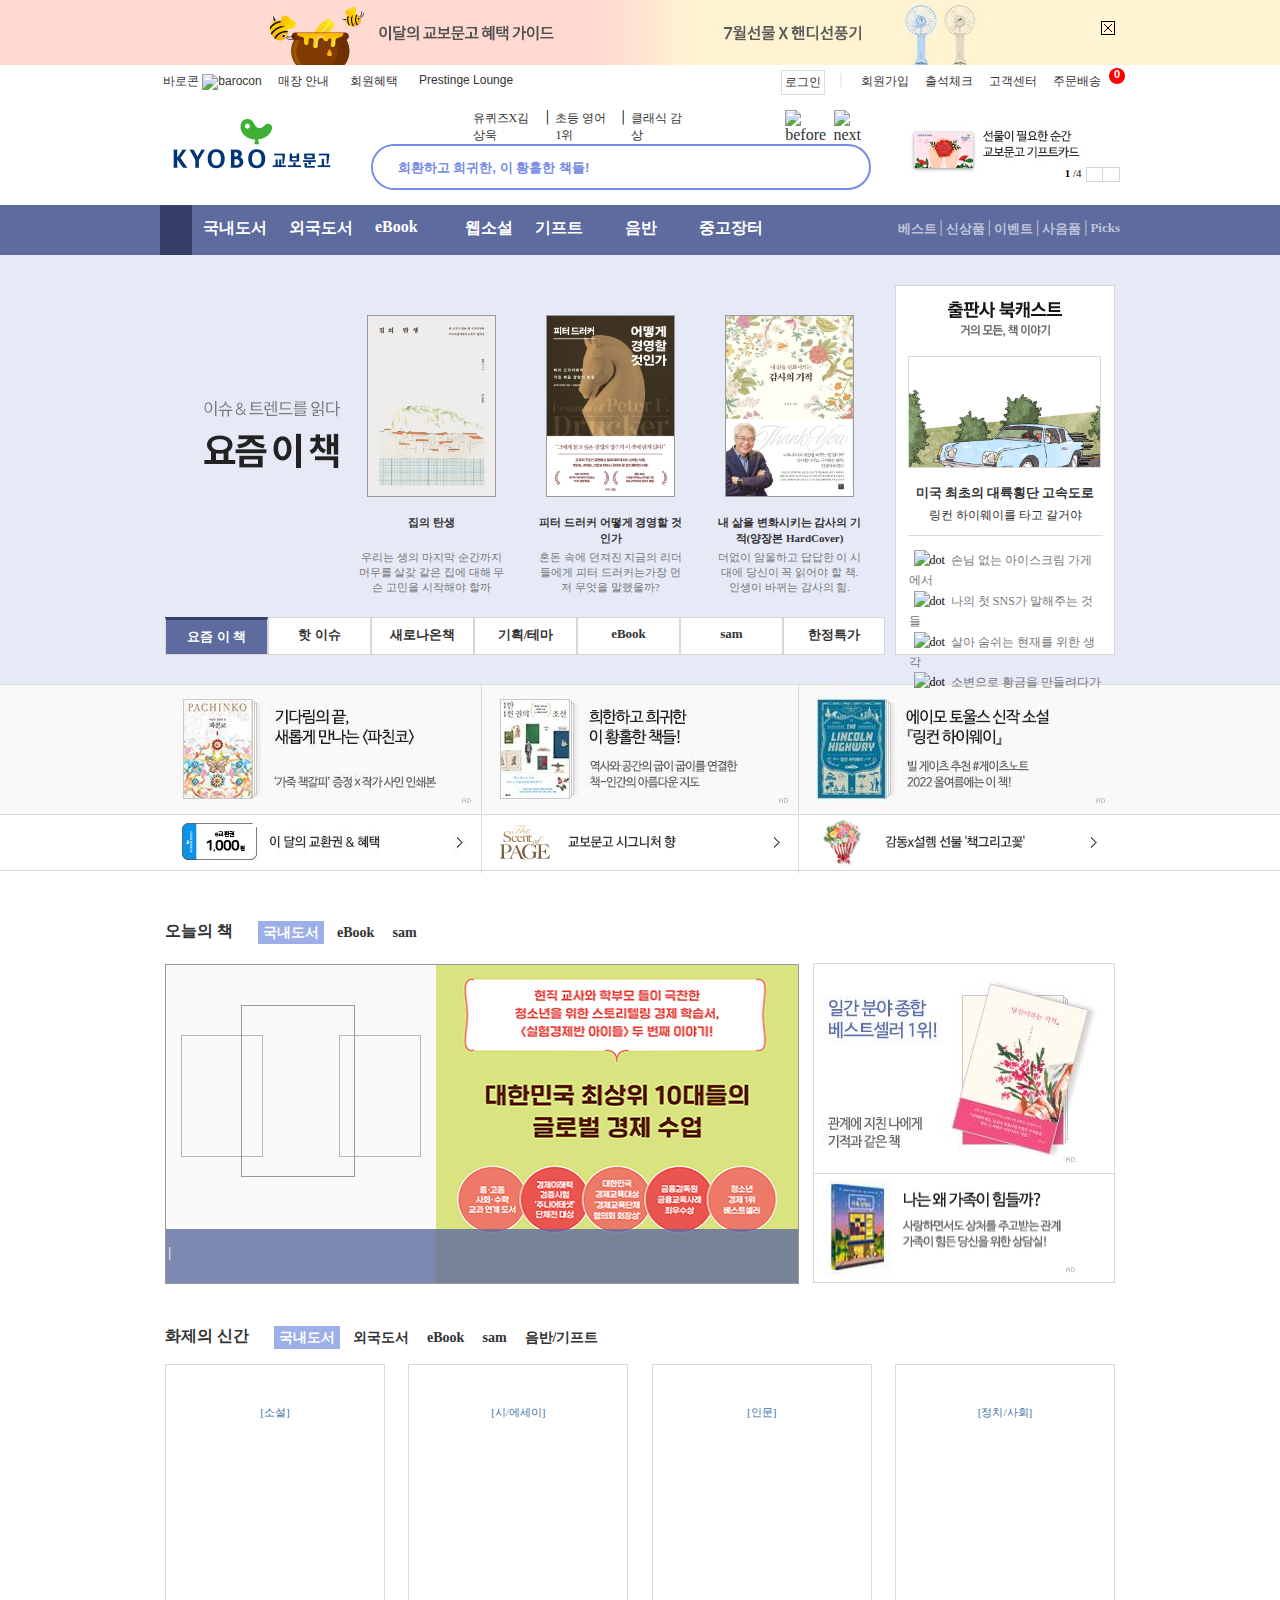
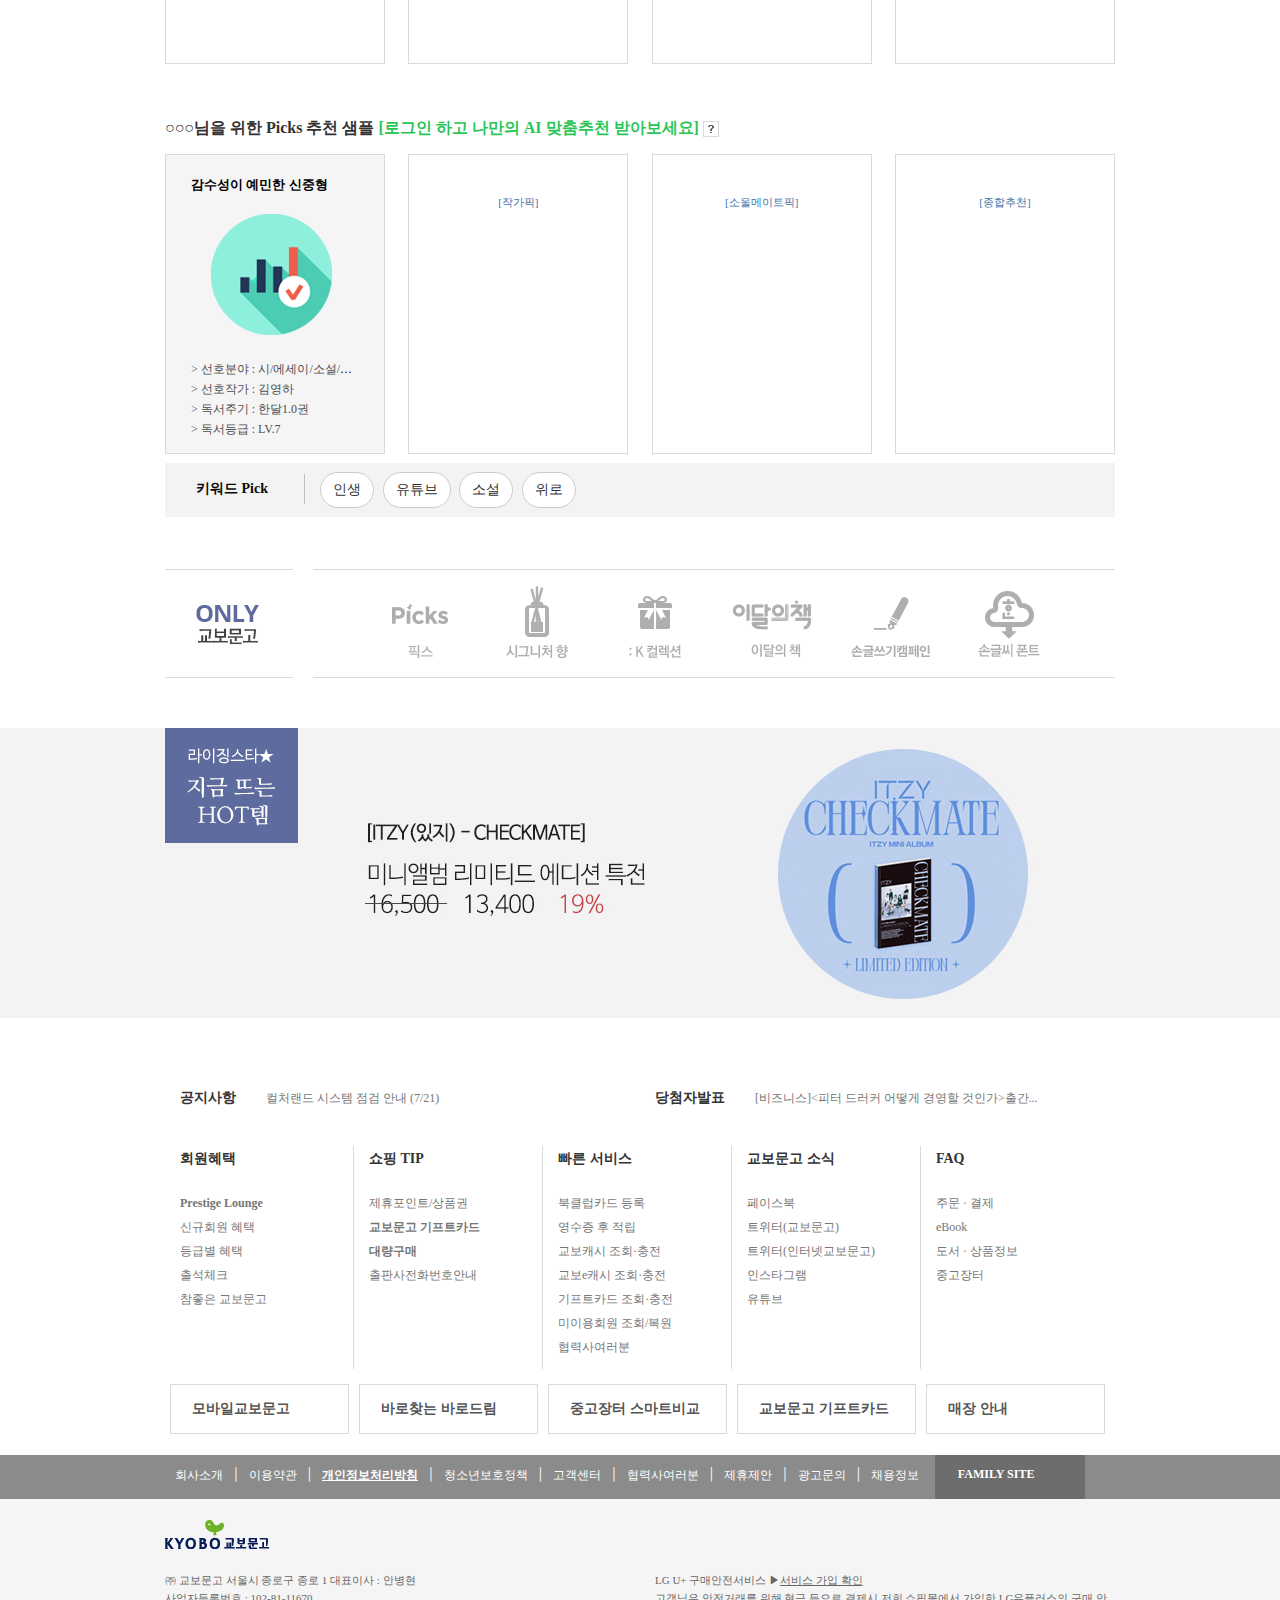
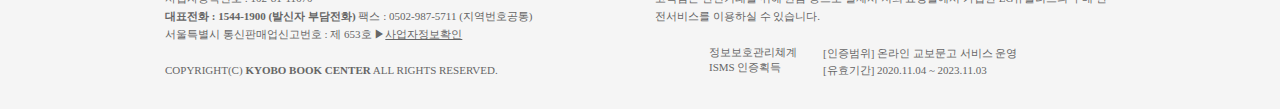
==== commit 013f6318: "project05" ====
--- a/index.html
+++ b/index.html
@@ -29,7 +29,7 @@
                 <div class="nav">
                     <div class="nav_left">
                         <ul>
-                            <li><a href="#">바로콘 <img src="http://image.kyobobook.co.kr/ink/images/gnb/icon_off2.gif" alt="barocon"></a></li>
+                            <li><a href="sub.html">바로콘 <img src="http://image.kyobobook.co.kr/ink/images/gnb/icon_off2.gif" alt="barocon"></a></li>
                             <li class="li_hover"><a href="#">매장 안내</a><i class="fa-solid fa-angle-down"></i></li>
                             <li class="li_hover"><a href="#">회원혜택</a><i class="fa-solid fa-angle-down"></i></li>
                             <li class="li_hover"><a href="#">Prestinge Lounge</a></li>
@@ -74,11 +74,11 @@
 
                     <div class="ad">
                         <div class="ad_banner">
-                        <a href="#"><img src="img/bnD_w03.jpg" alt="banner"></a>
+                            <a href="#"><img src="img/mov1.jpg" alt="banner" class="banner_change"></a>
                         </div>
                         <div class="list_button">
                             <span class="page">
-                                <strong class="current">3</strong>
+                                <strong class="current">1</strong>
                                 /4
                             </span>
                             <button type="button" class="btn_prev"></button>
@@ -589,16 +589,13 @@
             </h2>
             <div class="rising_kyobo">
                 <div class="tap_list">
+                    <a href="#" class="full"></a>
                     <a href="#"></a>
                     <a href="#"></a>
                     <a href="#"></a>
-                    <a href="#"></a>
                 </div>
                 <ul class="rising_list">
-                    <li><a href="#"><img src="img/bnYN_rs02.jpg" alt="album"></a></li>
-                    <li style="display:none"><a href="#"><img src="img/bnYN_rs03.jpg" alt="album"></a></li>
-                    <li style="display:none"><a href="#"><img src="img/bnYN_rs04.jpg" alt="album"></a></li>
-                    <li style="display:none"><a href="#"><img src="img/bnYN_rs01.jpg" alt="album"></a></li>
+                    <li><a href="#"><img src="img/bnA1.jpg" alt="album" class="album_change"></a></li>
                 </ul>
                 <button type="button" class="rising_btn_prev"></button>
                 <button type="button" class="rising_btn_next"></button>
--- a/css/index.css
+++ b/css/index.css
@@ -167,9 +167,13 @@
 }
 .top_head .top .ad {
   position: relative;
+  font-size: 11px;
+}
+.top_head .top .ad .ad_banner img {
+  width: 220px;
+  height: 65px;
 }
 .top_head .top .ad .list_button {
-  font-size: 12px;
   position: absolute;
   bottom: 2px;
   right: 0;
@@ -1451,7 +1455,7 @@
   color: transparent;
   background: url(http://image.kyobobook.co.kr/ink/images/welcome/btn_nav_sprite.png) no-repeat 1px 1px;
 }
-.bg_wellcome_8 .rising_box .rising_kyobo .tap_list a:nth-of-type(1) {
+.bg_wellcome_8 .rising_box .rising_kyobo .tap_list .full {
   background-position: -19px 1px;
 }
 .bg_wellcome_8 .rising_box .rising_kyobo .rising_list li a img {
